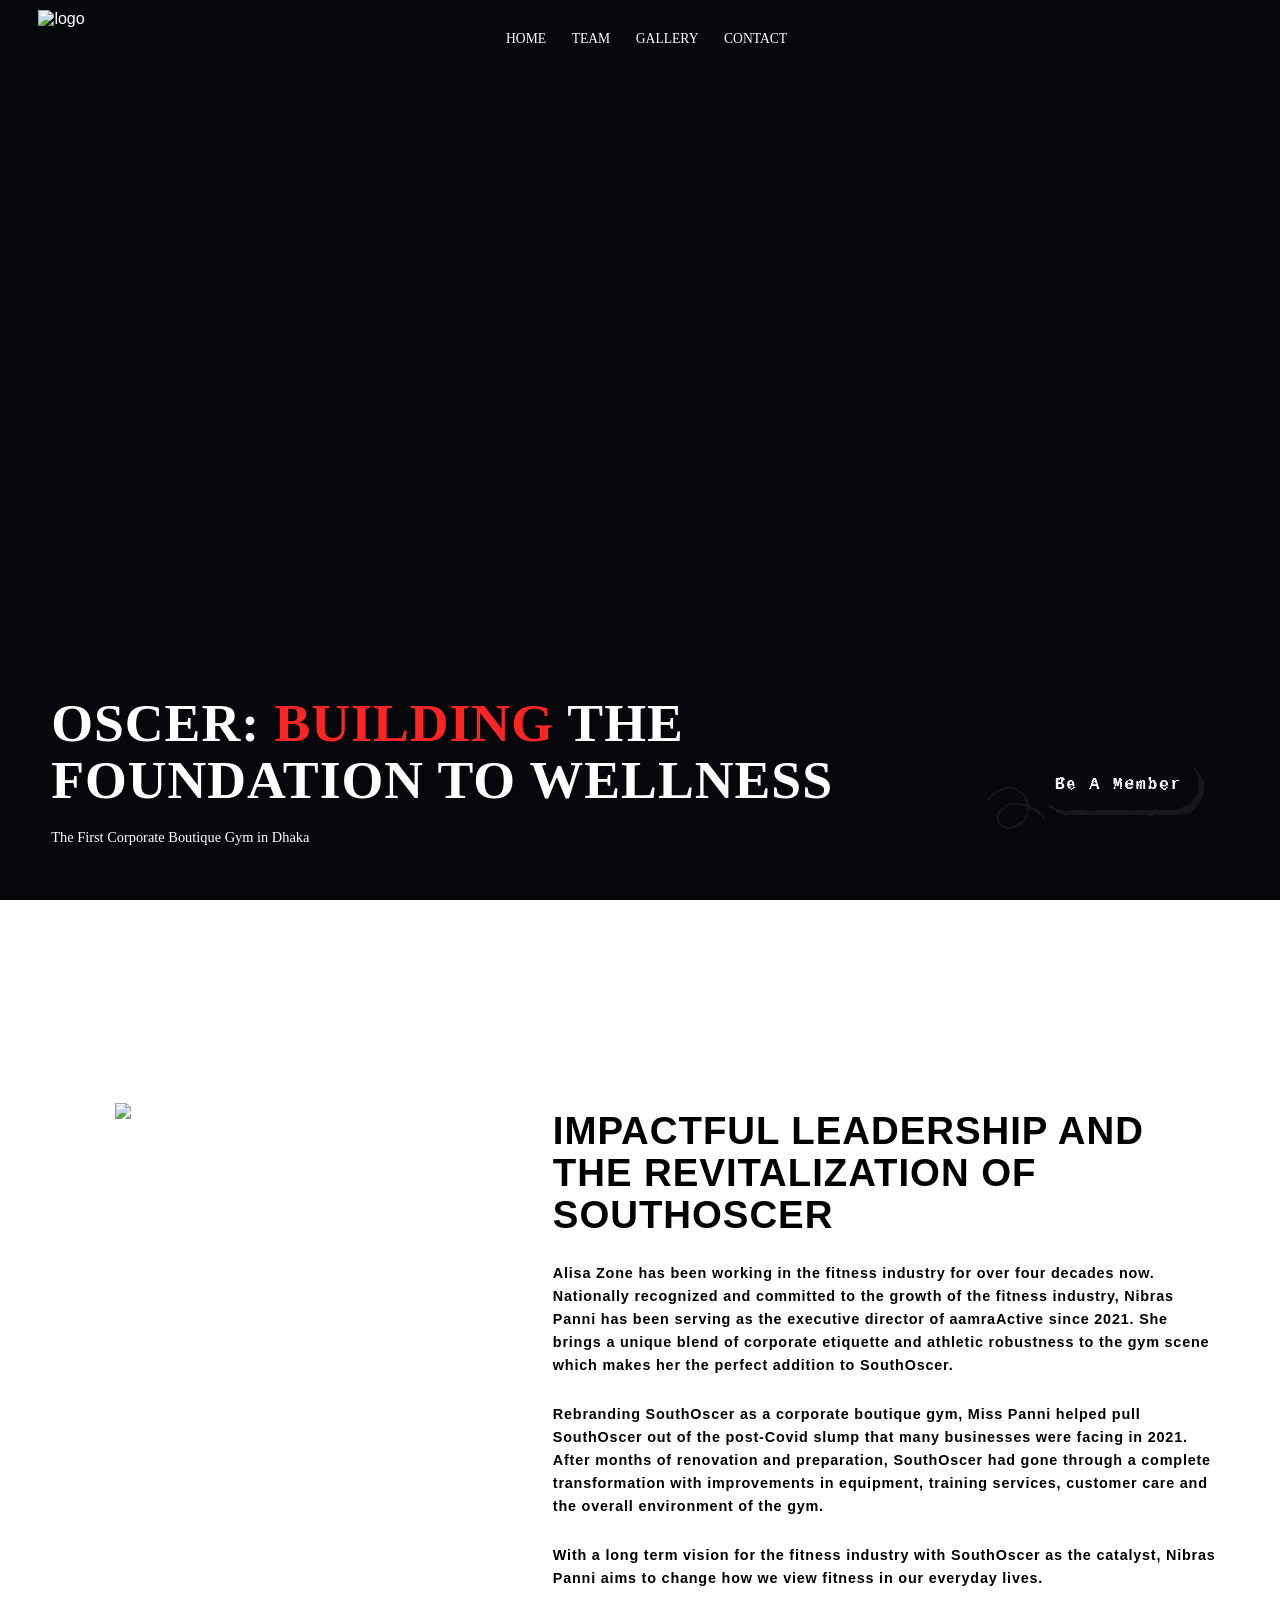
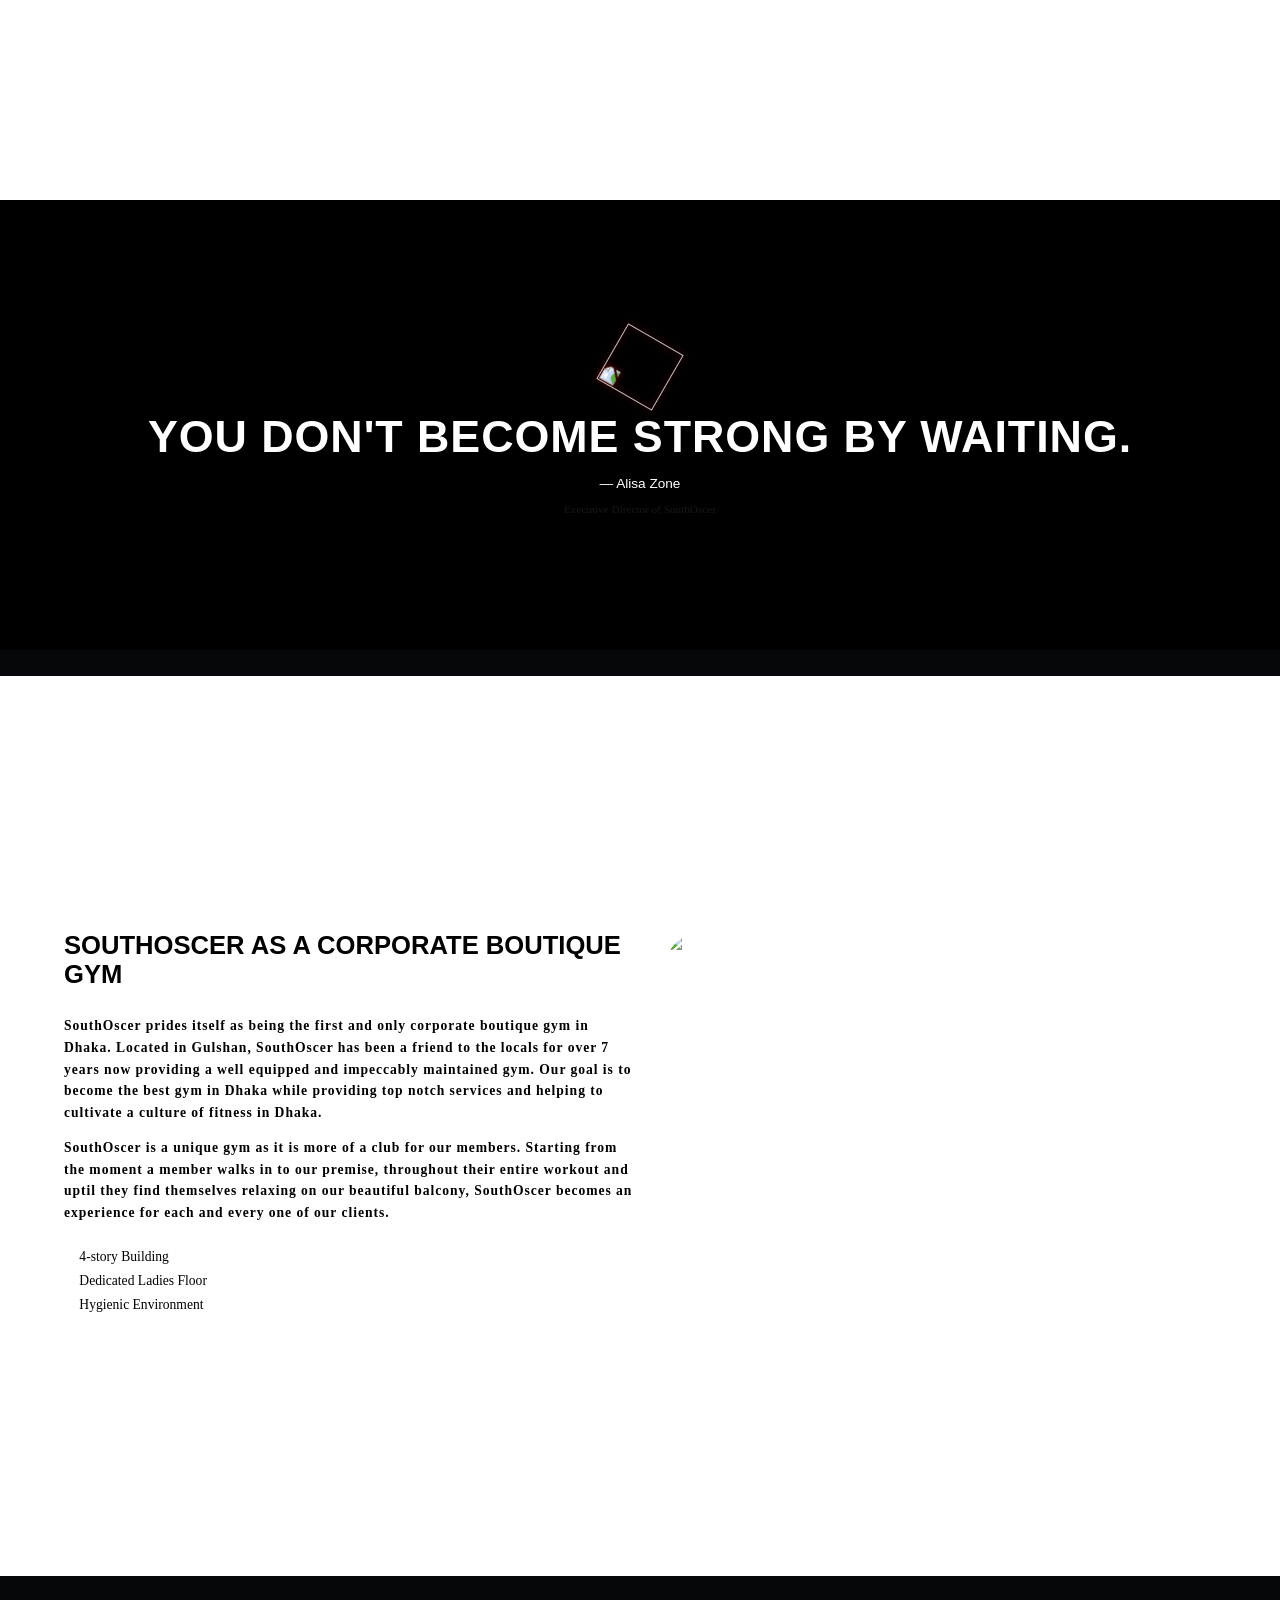
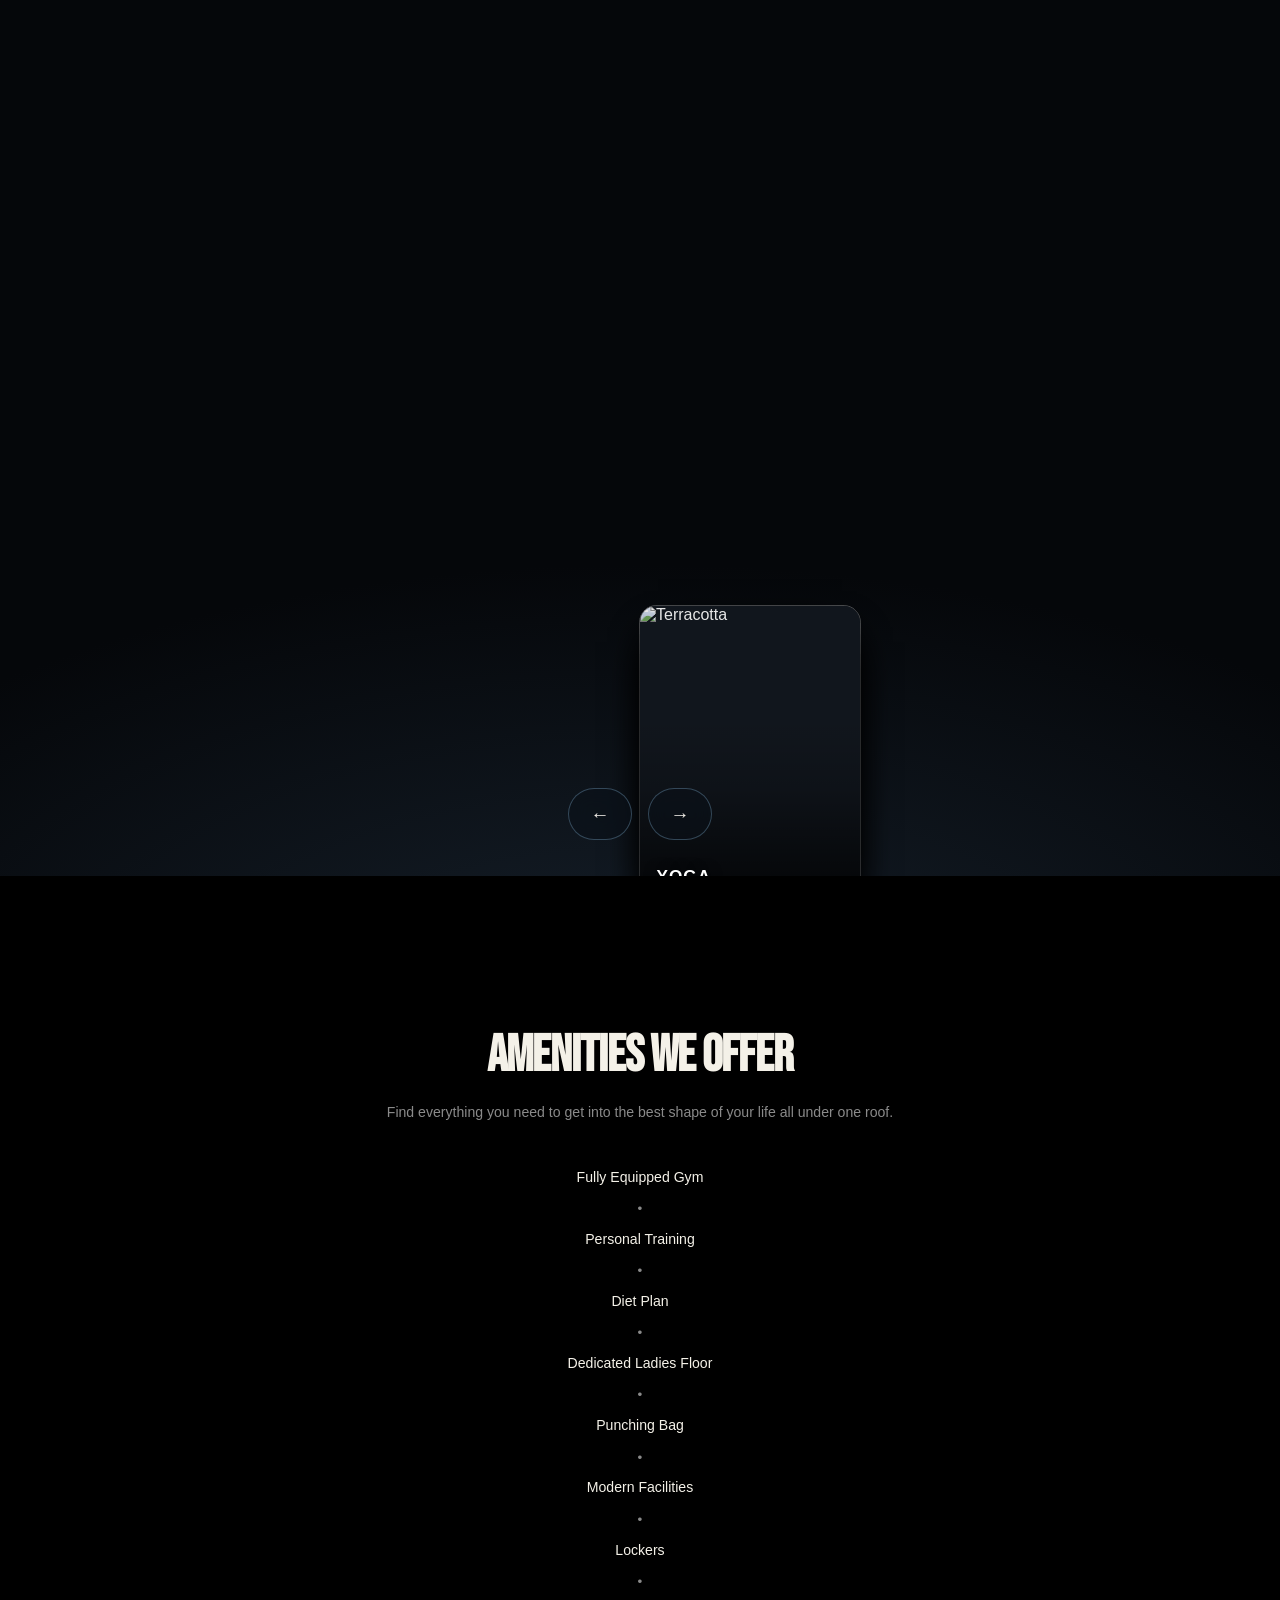
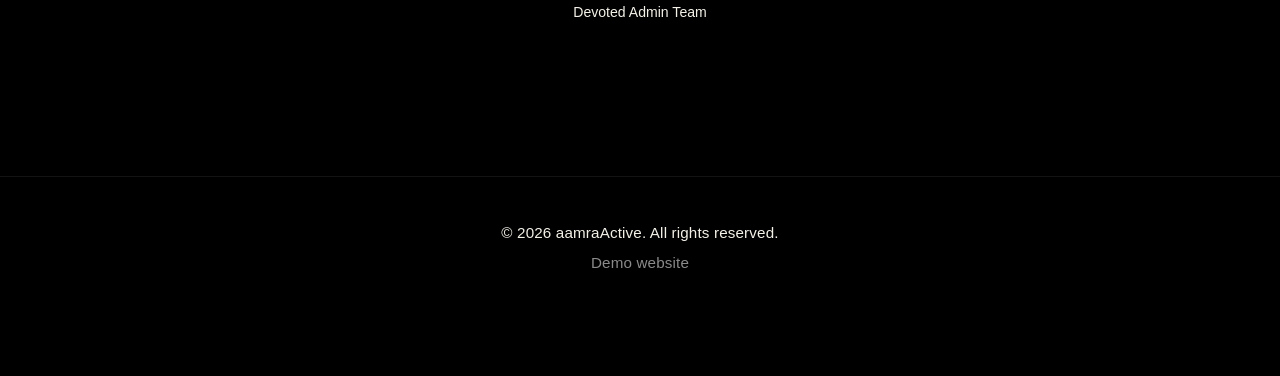
==== index.html @ c2f5c5c9 "hero animation done" ====
<!DOCTYPE html>
<html lang="en">
<head>
    <meta charset="UTF-8">
    <meta name="viewport" content="width=device-width, initial-scale=1.0">
    <title>PEAKEAS | Premium Fitness Club</title>
    <link rel="stylesheet" href="style.css">
    <link rel="stylesheet" href="https://unpkg.com/lenis@1.1.14/dist/lenis.css">
    <link rel="preconnect" href="https://fonts.googleapis.com">
    <link rel="preconnect" href="https://fonts.gstatic.com" crossorigin>
    <link href="https://fonts.googleapis.com/css2?family=Bebas+Neue&family=Inter:wght@300;400;500;600;700&display=swap" rel="stylesheet">
    <link href="https://cdn.jsdelivr.net/npm/remixicon@4.9.0/fonts/remixicon.css" rel="stylesheet"/>
    <link rel="stylesheet" href="https://cdn.jsdelivr.net/npm/swiper@11/swiper-bundle.min.css">
</head>
<body>

    <main>
        <!-- ------------------------------------------mobile nav---------------------------------------- -->

        <div class="mobile-nav">
            <div class="ms-logo">
                <img src="Components/home-image/gym-logo.png" alt="">
            </div>
            <div class="ms-menu">
                <div class="line1"></div>
                <div class="line2"></div>
            </div>
        </div>

        <nav class="navigation-bar">
            <div class="logo">
                <img src="Components/home-image/gym-logo.png" alt="logo">
            </div>
            <div class="section">
                <a href="#" class="nav-link">Home</a>
                <a href="#" class="nav-link">Team</a>
                <a href="#" class="nav-link">Gallery</a>
                <a href="#" class="nav-link">Contact</a>
            </div>
            <div class="social">
                <div class="fb"><i class="ri-facebook-fill"></i></div>
                <div class="insta"><i class="ri-instagram-line"></i></div>
                <div class="wa"><i class="ri-whatsapp-line"></i></div>
            </div>
        </nav>

        <div class="home">
            <video src="Components/all-videos/gym-bg-video.mp4" loop autoplay muted playsinline class="hero-video"></video>

            <div class="hero-content">
                <div class="hero-left">
                    <h1 id="hero-text">Oscer: <span class="h-hl">Building</span> the <br> Foundation to Wellness</h1>
                    <p>The First Corporate Boutique Gym in Dhaka</p>
                </div>
                <div class="hero-right">
                    <div class="hero-btn">
                        <button class="hero-content-btn">
                        <svg
                            class="hero-content-btn-cosm"
                            xmlns:xlink="http://www.w3.org/1999/xlink"
                            fill="#000000"
                            width="128"
                            height="128"
                            viewBox="0 0 256 256"
                            id="Flat"
                            xmlns="http://www.w3.org/2000/svg"
                        >
                            <path
                            d="M243.07324,157.43945c-1.2334-1.47949-23.18847-27.34619-60.46972-41.05859-1.67579-17.97412-8.25293-34.36328-18.93653-46.87158C149.41309,52.8208,128.78027,44,104,44,54.51074,44,22.10059,88.57715,20.74512,90.4751a3.99987,3.99987,0,0,0,6.50781,4.65234C27.5625,94.6958,58.68359,52,104,52c22.36816,0,40.89648,7.85107,53.584,22.70508,8.915,10.437,14.65625,23.9541,16.65528,38.894A133.54185,133.54185,0,0,0,136,108c-25.10742,0-46.09473,6.48486-60.69434,18.75391-12.65234,10.63379-19.91015,25.39355-19.91015,40.49463a43.61545,43.61545,0,0,0,12.69336,31.21923C76.98438,207.3208,89.40234,212,104,212c23.98047,0,44.37305-9.4668,58.97461-27.37744,12.74512-15.6333,20.05566-37.145,20.05566-59.01953,0-.1128-.001-.22559-.001-.33838,33.62988,13.48486,53.62207,36.96631,53.89746,37.2959a4.00015,4.00015,0,0,0,6.14648-5.1211ZM104,204c-27.89746,0-40.60449-19.05078-40.60449-36.75146C63.39551,142.56592,86.11621,116,136,116a124.37834,124.37834,0,0,1,38.97266,6.32617q.05712,1.63038.05761,3.27686C175.03027,177.07129,139.29785,204,104,204Z"
                            ></path>
                        </svg>
                        <svg
                            class="hero-content-btn-highlight"
                            viewBox="0 0 144.75738 77.18431"
                            preserveAspectRatio="none"
                        >
                            <g transform="translate(-171.52826,-126.11624)">
                            <g
                                fill="none"
                                stroke-width="17"
                                stroke-linecap="round"
                                stroke-miterlimit="10"
                            >
                                <path
                                d="M180.02826,169.45123c0,0 12.65228,-25.55115 24.2441,-25.66863c6.39271,-0.06479 -5.89143,46.12943 4.90937,50.63857c10.22345,4.2681 24.14292,-52.38336 37.86455,-59.80493c3.31715,-1.79413 -5.35094,45.88889 -0.78872,58.34589c5.19371,14.18125 33.36934,-58.38221 36.43049,-56.91633c4.67078,2.23667 -0.06338,44.42744 5.22574,47.53647c6.04041,3.55065 19.87185,-20.77286 19.87185,-20.77286"
                                ></path>
                            </g>
                            </g>
                        </svg>
                        Be A Member
                        </button>

                        <svg height="0" width="0">
                        <filter id="handDrawnNoise">
                            <feTurbulence
                            result="noise"
                            numOctaves="8"
                            baseFrequency="0.1"
                            type="fractalNoise"
                            ></feTurbulence>
                            <feDisplacementMap
                            yChannelSelector="G"
                            xChannelSelector="R"
                            scale="3"
                            in2="noise"
                            in="SourceGraphic"
                            ></feDisplacementMap>
                        </filter>
                        <filter id="handDrawnNoise2">
                            <feTurbulence
                            result="noise"
                            numOctaves="8"
                            baseFrequency="0.1"
                            seed="1010"
                            type="fractalNoise"
                            ></feTurbulence>
                            <feDisplacementMap
                            yChannelSelector="G"
                            xChannelSelector="R"
                            scale="3"
                            in2="noise"
                            in="SourceGraphic"
                            ></feDisplacementMap>
                        </filter>

                        <filter id="handDrawnNoiset">
                            <feTurbulence
                            result="noise"
                            numOctaves="8"
                            baseFrequency="0.1"
                            type="fractalNoise"
                            ></feTurbulence>
                            <feDisplacementMap
                            yChannelSelector="G"
                            xChannelSelector="R"
                            scale="6"
                            in2="noise"
                            in="SourceGraphic"
                            ></feDisplacementMap>
                        </filter>
                        <filter id="handDrawnNoiset2">
                            <feTurbulence
                            result="noise"
                            numOctaves="8"
                            baseFrequency="0.1"
                            seed="1010"
                            type="fractalNoise"
                            ></feTurbulence>
                            <feDisplacementMap
                            yChannelSelector="G"
                            xChannelSelector="R"
                            scale="6"
                            in2="noise"
                            in="SourceGraphic"
                            ></feDisplacementMap>
                        </filter>
                        </svg>
                    </div>
                </div>
            </div>
        </div>

        <div class="about">
            <div class="about-left">
                <div class="manager-image">
                    <img class="manager" src="Components/gym-img/manager.jpg" alt="Manager">
                </div>
            </div>
            <div class="about-right">
                <h1>Impactful Leadership and the  Revitalization of SouthOscer</h1>
                <p>Alisa Zone has been working in the fitness industry for over four decades now. Nationally recognized and committed 
                   to the growth of the fitness industry, Nibras Panni has been serving as the executive director of aamraActive since 
                   2021. She brings a unique blend of corporate etiquette and athletic robustness to the gym scene which makes her the 
                    perfect addition to SouthOscer.</p>
                <p>Rebranding SouthOscer as a corporate boutique gym, Miss Panni helped pull SouthOscer out of the post-Covid 
                     slump that many businesses were facing in 2021. After months of renovation and preparation, SouthOscer had gone 
                      through a complete transformation with improvements in equipment, training services, customer care and the overall 
                       environment of the gym.</p>
                <p>With a long term vision for the fitness industry with SouthOscer as the catalyst, Nibras Panni aims to change how we 
                     view fitness in our everyday lives.</p>
            </div>
        </div>
        <div class="dialoge">
            <div class="dl-simbol">
                <img src="Components/home-image/dl.png" alt="">
            </div>
            <h1>YOU DON'T BECOME STRONG BY WAITING.</h1>
            <p> — Alisa Zone</p>
            <span class="mn">Executive Director of SouthOscer</span>
        </div>
        <div class="story">
            <div class="story-left">
                <h1>SouthOscer as a Corporate Boutique Gym</h1>
                <div class="sl-para">
                    <p>SouthOscer prides itself as being the first and only corporate boutique gym in Dhaka.
                         Located in Gulshan, SouthOscer has been a friend to the locals for over 7 years now
                          providing a well equipped and impeccably maintained gym. Our goal is to become the 
                          best gym in Dhaka while providing top notch services and helping to cultivate a culture
                           of fitness in Dhaka.</p>
                    <p>SouthOscer is a unique gym as it is more of a club for our members. Starting from the
                         moment a member walks in to our premise, throughout their entire workout and uptil they
                          find themselves relaxing on our beautiful balcony, SouthOscer becomes an experience
                           for each and every one of our clients.</p>
                </div>
                <div class="facility">
                    <p><span><i class="ri-check-line"></i></span>4-story Building</p>
                    <p><span><i class="ri-check-line"></i></span>Dedicated Ladies Floor</p>
                    <p><span><i class="ri-check-line"></i></span>Hygienic Environment</p>
                </div>
            </div>
            <div class="story-right">
                <div class="lobby-image">
                    <img class="gym-li" src="Components/Gym-Album/lobby.png" alt="Lobby">
                </div>
            </div>
        </div>

        <section class="gym-room" aria-label="Gym room gallery">

            <div class="gym-room__stage">
                <div class="gym-room__wheel">

                <article class="gym-room__card">
                    <div class="gym-room__card-inner">
                    <img class="gym-room__img" alt="Reception" draggable="false"
                        src="Components/Gym-Album/lobby.png" loading="lazy"
  decoding="async" />
                    <span class="gym-room__label">Reception</span>
                    </div>
                </article>

                <article class="gym-room__card">
                    <div class="gym-room__card-inner">
                    <img class="gym-room__img" alt="Gym floor" draggable="false"
                        src="https://images.unsplash.com/photo-1778828450059-f39d5bbb01af?w=500&auto=format&fit=crop&q=60&ixlib=rb-4.1.0&ixid=M3wxMjA3fDB8MHxzZWFyY2h8Nnx8Z3ltJTIwZmxvb3J8ZW58MHx8MHx8fDA%3D" loading="lazy"
  decoding="async" />
                    <span class="gym-room__label">Gym Floor</span>
                    </div>
                </article>

                <article class="gym-room__card">
                    <div class="gym-room__card-inner">
                    <img class="gym-room__img" alt="Cardio Floor" draggable="false"
                        src="https://images.unsplash.com/photo-1765728617805-b9f22d64e5b3?w=500&auto=format&fit=crop&q=60&ixlib=rb-4.1.0&ixid=M3wxMjA3fDB8MHxzZWFyY2h8NXx8Z3ltJTIwZmxvb3J8ZW58MHx8MHx8fDA%3D" loading="lazy"
  decoding="async" />
                    <span class="gym-room__label">Cardio Floor</span>
                    </div>
                </article>

                <article class="gym-room__card">
                    <div class="gym-room__card-inner">
                    <img class="gym-room__img" alt="weights" draggable="false"
                        src="https://plus.unsplash.com/premium_photo-1672280783618-4f1b70d125f5?w=500&auto=format&fit=crop&q=60&ixlib=rb-4.1.0&ixid=M3wxMjA3fDB8MHxzZWFyY2h8MTF8fGd5bSUyMGZsb29yfGVufDB8fDB8fHww" loading="lazy"
  decoding="async" />
                    <span class="gym-room__label">Weights</span>
                    </div>
                </article>

                <article class="gym-room__card">
                    <div class="gym-room__card-inner">
                    <img class="gym-room__img" alt="Trainer" draggable="false"
                        src="https://images.unsplash.com/photo-1696564006617-1a85ba3a8f3e?w=500&auto=format&fit=crop&q=60&ixlib=rb-4.1.0&ixid=M3wxMjA3fDB8MHxzZWFyY2h8NHx8Z3ltJTIwdHJhaW5lcnxlbnwwfHwwfHx8MA%3D%3D" loading="lazy"
  decoding="async" />
                    <span class="gym-room__label">Trainer</span>
                    </div>
                </article>

                <article class="gym-room__card">
                    <div class="gym-room__card-inner">
                    <img class="gym-room__img" alt="Terracotta" draggable="false"
                        src="https://images.unsplash.com/photo-1599901860904-17e6ed7083a0?w=500&auto=format&fit=crop&q=60&ixlib=rb-4.1.0&ixid=M3wxMjA3fDB8MHxzZWFyY2h8M3x8eW9nYXxlbnwwfHwwfHx8MA%3D%3D" loading="lazy"
  decoding="async" />
                    <span class="gym-room__label">Yoga</span>
                    </div>
                </article>

                </div>
            </div>

            <div class="gym-room__controls">
                <button class="gym-room__btn gym-room__btn--prev" type="button" aria-label="Previous slide">←</button>
                <button class="gym-room__btn gym-room__btn--next" type="button" aria-label="Next slide">→</button>
            </div>

            </section>
        
         <section class="amenities-section" aria-label="Amenities We Offer">
            <div class="amenities-container">

            <!-- Header -->
            <header class="amenities-header">
                <h2 class="amenities-title">Amenities We Offer</h2>
                <p class="amenities-description">
                Find everything you need to get into the best shape of your life
                all under one roof.
                </p>
            </header>

            <!-- Amenity List -->
            <ul class="amenities-list">
                <li class="amenity-item">Fully Equipped Gym</li>
                <li class="amenity-separator" aria-hidden="true">•</li>

                <li class="amenity-item">Personal Training</li>
                <li class="amenity-separator" aria-hidden="true">•</li>

                <li class="amenity-item">Diet Plan</li>
                <li class="amenity-separator" aria-hidden="true">•</li>

                <li class="amenity-item">Dedicated Ladies Floor</li>
                <li class="amenity-separator" aria-hidden="true">•</li>

                <li class="amenity-item">Punching Bag</li>
                <li class="amenity-separator" aria-hidden="true">•</li>

                <li class="amenity-item">Modern Facilities</li>
                <li class="amenity-separator" aria-hidden="true">•</li>

                <li class="amenity-item">Lockers</li>
                <li class="amenity-separator" aria-hidden="true">•</li>

                <li class="amenity-item">Devoted Admin Team</li>
            </ul>

            </div>
        </section>

        <footer class="site-footer">
            <div class="footer-container">

            <!-- Text Block -->
            <div class="footer-text">
                <p>© 2026 aamraActive. All rights reserved.</p>
                <p>Demo website</p>
            </div>

            <!-- Social Icons (Remix Icon) -->
            <div class="footer-socials" aria-label="Social media links">

                <a href="#" class="social-link" aria-label="Facebook" target="_blank" rel="noopener noreferrer">
                    <i class="ri-facebook-circle-fill" aria-hidden="true"></i>
                </a>

                <a href="#" class="social-link" aria-label="Instagram" target="_blank" rel="noopener noreferrer">
                    <i class="ri-instagram-line" aria-hidden="true"></i>
                </a>

                <a href="#" class="social-link" aria-label="WhatsApp" target="_blank" rel="noopener noreferrer">
                    <i class="ri-whatsapp-line" aria-hidden="true"></i>
                </a>

            </div>
            </div>
        </footer>
    </main> 
    

    <script src="https://unpkg.com/lenis@1.1.14/dist/lenis.min.js"></script>
    <script src="https://cdnjs.cloudflare.com/ajax/libs/gsap/3.12.5/gsap.min.js"></script>
    <script src="https://cdn.jsdelivr.net/npm/gsap@3.13.0/dist/SplitText.min.js"></script>
    <script src="https://cdnjs.cloudflare.com/ajax/libs/gsap/3.12.5/ScrollTrigger.min.js"></script>
    <script src="https://cdn.jsdelivr.net/npm/swiper@11/swiper-bundle.min.js"></script>
    <script src="script.js"></script>

    
</body>
</html>
---- style.css ----
/* ============================================================
       ROOT TOKENS
       ============================================================ */
    :root{
      --red-color: rgb(255, 37, 37);

      --gym-bg:     #05070a;
      --gym-fg:     #f4f1ea;
      --gym-accent: #9fd8ff;

      --gym-card-w: 220px;
      --gym-card-h: 295px;

      --sp-xs: clamp(0.5rem, 0.4vw + 0.4rem, 0.75rem);
      --sp-sm: clamp(0.75rem, 0.8vw + 0.5rem, 1.25rem);
      --sp-md: clamp(1rem, 1.5vw + 0.5rem, 2rem);
      --sp-lg: clamp(1.5rem, 2.4vw + 0.6rem, 3rem);
      --sp-xl: clamp(2rem, 4vw, 5rem);
      --pad-x: clamp(1rem, 4vw, 6rem);
    }

    /* ============================================================
       RESET
       ============================================================ */
    *{
      margin: 0;
      padding: 0;
      box-sizing: border-box;
      text-decoration: none;
      color: #fff;
      font-family: 'par', sans-serif;
    }
    *, *::before, *::after { box-sizing: border-box; }

    html, body {
      margin: 0;
      padding: 0;
      width: 100%;
      overflow-x: hidden;
      background: var(--gym-bg);
      color: var(--gym-fg);
      font-family: "Inter", system-ui, -apple-system, "Segoe UI", Roboto, sans-serif;
      -webkit-font-smoothing: antialiased;
      overscroll-behavior: none;
    }

    @font-face {
      font-family: 'main';
      src: url('Components/fonts/august.ttf') format('truetype');
      font-style: normal;
      font-display: swap;
    }
    @font-face {
      font-family: 'para';
      src: url('Components/fonts/csbarega-regular.ttf') format('truetype');
      font-weight: normal;
      font-style: normal;
      font-display: swap;
    }

    h1{ font-family: 'main', sans-serif; }
    main{ position: relative; width: 100%; }

    /* ============================================================
       MOBILE NAV
       ============================================================ */
    .mobile-nav{
      width: 100%;
      display: flex;
      justify-content: space-between;
      /* align-items: center; */

      position: fixed;
      top: -0.6vw; left: 0;
      z-index: 9999;

      padding: clamp(8px, 1.2vw, 16px) clamp(12px, 2vw, 24px);
      padding: 0;
      background-color: transparent;
      backdrop-filter: none;
      border-bottom: 1px solid transparent;
      transition: background-color 0.3s ease,
                  backdrop-filter 0.3s ease,
                  border-color 0.3s ease;
    }

    /* .mobile-nav.scrolled {
      background-color: rgba(0, 0, 0, 0.95);
      backdrop-filter: blur(8px);
      border-bottom: 1px solid rgba(255, 255, 255, 0.1);
    } */

    .mobile-nav .ms-logo{
      height: clamp(46px, 10vw, 64px);
      width:  clamp(120px, 30vw, 180px);
    }
    .mobile-nav .ms-logo img{
      height: 100%;
      width: 100%;
      object-fit: cover;
      object-position: top;
    }

    .mobile-nav .ms-menu{
      height: clamp(30px, 6vw, 42px);
      width:  clamp(90px, 30vw, 130px);

      padding: clamp(6px, 1vw, 10px) clamp(8px, 1.5vw, 14px);
      background-color: #111;
      display: flex;
      flex-direction: column;
      justify-content: center;
      transform: rotate(180deg);
      gap: clamp(3px, 0.4vw, 6px);
      position: relative;
      cursor: pointer;
    }
    .mobile-nav .ms-menu .line1{
      width: 85%;
      height: 2px;
      background: var(--red-color);
      border-radius: 4rem;
      z-index: 2;
    }
    .mobile-nav .ms-menu .line2{
      width: 50%;
      height: 2px;
      background: var(--red-color);
      border-radius: 4rem;
      z-index: 2;
    }
    .mobile-nav .ms-menu::before{
      content: '';
      left: 0; top: 0;
      height: 100%; width: 100%;
      background: #222;
      position: absolute;
      transform: scaleY(0);
      transition: 0.3s ease;
      transform-origin: bottom;
    }
    .mobile-nav .ms-menu:hover::before{ transform: scaleY(1); }

    /* ============================================================
       DESKTOP NAV
       ============================================================ */
    nav{
      display: flex;
      justify-content: space-between;
      align-items: center;
      width: 100%;

      padding: clamp(10px, 0.8vw, 18px) clamp(2rem, 4vw, 5rem);
      position: fixed;
      top: 0; left: 0;
      z-index: 9999;

      background-color: transparent;
      backdrop-filter: none;
      border-bottom: 1px solid transparent;
      box-shadow: none;
      transition: 0.5s ease;
    }

    nav.scrolled {
      background-color: rgba(0, 0, 0, 0.9);
      backdrop-filter: blur(8px);
      border-bottom: 1px solid rgba(255, 255, 255, 0.1);
      box-shadow: 0 4px 20px rgba(0, 0, 0, 0.3);
      padding: clamp(6px, 0.5vw, 12px) clamp(2rem, 4vw, 5rem);
    }

    nav .logo{
      height: clamp(44px, 4.5vw, 80px);
      width:  clamp(110px, 11vw, 190px);
      flex-shrink: 0;
    }
    nav .logo img{
      height: 100%;
      width: 100%;
      object-fit: contain;
    }

    nav .section{
      display: flex;
      gap: clamp(1rem, 2vw, 2.5rem);
      text-transform: uppercase;
    }

    nav .section .nav-link{
      display: block;
      color: #fff;
      font-size: clamp(0.85rem, 1vw, 1.1rem);
      font-family: 'main';
      font-weight: 100;
      height: 1.1em;
      line-height: 1.1em;
      overflow: hidden;
      transition: color 0.3s ease;
    }
    nav.scrolled .nav-link { color: #fff; }
    nav .nav-link:hover .letter {
      transform: translateY(-100%);
      font-family: 'main';
    }

    .nav-link .block:last-child{ font-family: 'main'; color: #fff; }
    .nav-link .letter{
      display: inline-block;
      font-family: 'main';
      transition: transform 0.6s ease;
    }
    .letter:nth-child(1){ transition-delay: 0s; }
    .letter:nth-child(2){ transition-delay: 0.03s; }
    .letter:nth-child(3){ transition-delay: 0.06s; }
    .letter:nth-child(4){ transition-delay: 0.09s; }
    .letter:nth-child(5){ transition-delay: 0.12s; }
    .letter:nth-child(6){ transition-delay: 0.15s; }
    .letter:nth-child(7){ transition-delay: 0.18s; }
    .letter:nth-child(8){ transition-delay: 0.21s; }
    .letter:nth-child(9){ transition-delay: 0.24s; }
    .letter:nth-child(10){ transition-delay: 0.27s; }

    .social{
      display: flex;
      gap: clamp(8px, 1vw, 18px);
      align-items: center;
    }
    .social > div{
      position: relative;
      width:  clamp(34px, 2.2vw, 46px);
      height: clamp(34px, 2.2vw, 46px);
      display: flex;
      align-items: center;
      justify-content: center;
      cursor: pointer;
      border-radius: 50%;
      transition: all 0.3s ease;
    }
    .social > div i{
      font-size: clamp(1rem, 1.3vw, 1.4rem);
      color: #fff;
      transition: all 0.3s ease;
      position: relative;
      z-index: 2;
      user-select: none;
    }
    .social .fb:hover{ background-color: #1877F2; transform: scale(1.15) translateY(-3px); box-shadow: 0 8px 20px rgba(24,119,242,0.4); }
    .social .fb:hover i{ transform: rotate(12deg); }
    .social .fb.active{ background-color: #1877F2; box-shadow: 0 0 25px rgba(24,119,242,0.6), inset 0 0 15px rgba(24,119,242,0.3); }
    .social .fb.active i{ animation: pulse 0.6s ease; }

    .social .insta:hover{ background: linear-gradient(135deg, #FF5C5C, #FF2E7E, #9934D0, #5B3FDC); transform: scale(1.15) translateY(-3px); box-shadow: 0 8px 20px rgba(255,62,126,0.4); }
    .social .insta:hover i{ transform: rotate(-12deg); }
    .social .insta.active{ background: linear-gradient(135deg, #FF5C5C, #FF2E7E, #9934D0, #5B3FDC); box-shadow: 0 0 25px rgba(255,62,126,0.6), inset 0 0 15px rgba(255,62,126,0.3); }
    .social .insta.active i{ animation: pulse 0.6s ease; }

    .social .wa:hover{ background-color: #25D366; transform: scale(1.15) translateY(-3px); box-shadow: 0 8px 20px rgba(37,211,102,0.4); }
    .social .wa:hover i{ transform: rotate(12deg); }
    .social .wa.active{ background-color: #25D366; box-shadow: 0 0 25px rgba(37,211,102,0.6), inset 0 0 15px rgba(37,211,102,0.3); }
    .social .wa.active i{ animation: pulse 0.6s ease; }

    @keyframes pulse{
      0%   { transform: scale(1); }
      50%  { transform: scale(1.2); }
      100% { transform: scale(1); }
    }

    

    /* ============================================================
       HOME / HERO
       ============================================================ */
    .home{
      position: relative;
      height: 100svh;
      min-height: 560px;
      width: 100%;
    }
    .home .hero-video{
      position: absolute;
      inset: 0;
      height: 100%;
      width: 100%;
      object-fit: cover;
      filter: brightness(80%);
    }

    .hero-content{
      height: 100%;
      width: 100%;
      position: relative;
      padding: clamp(1rem, 4vw, 4rem) clamp(1.25rem, 6vw, 6rem) clamp(1.5rem, 4vw, 4rem) clamp(1.25rem, 4vw, 4rem);

      display: flex;
      justify-content: space-between;
      align-items: flex-end;
      gap: clamp(1rem, 3vw, 3rem);
    }

    .hero-content .hero-left h1{
      text-transform: uppercase;
      font-family: 'main';
      font-size: clamp(2rem, 4.2vw, 4.5rem);
      line-height: 1.05;
      letter-spacing: 0.06rem;
      margin-bottom: clamp(0.75rem, 1.5vw, 2rem);
      perspective: 800px;
    }
    .hero-content .hero-left h1 .split-word,
    .hero-content .hero-left h1 .word{
      display: inline-block;
      overflow: hidden;
      vertical-align: top;
    }
    .hero-content .hero-left h1 .split-char,
    .hero-content .hero-left h1 .char{
      display: inline-block;
      font-family: 'main';
      transform-origin: 50% 100%;
      will-change: transform, opacity;
    }
    .hero-content .hero-left h1 .h-hl{
      font-family: 'main';
      letter-spacing: 0.06rem;
      color: var(--red-color);
    }
    .hero-content .hero-left p{
      font-family: 'para';
      font-size: clamp(0.9rem, 1.1vw, 1.25rem);
      color: #fff;
      line-height: 1.5;
    }
    .hero-content .hero-left p .split-word,
    .hero-content .hero-left p .word{
      display: inline-block;
      will-change: transform, opacity;
    }

    .hero-content .hero-right .hero-btn{
      margin-bottom: clamp(1rem, 3vw, 3rem);
      flex-shrink: 0;
    }

    .hero-content-btn{
      text-align: center;
      transition: 0.3s ease-in-out;
      cursor: pointer;
      background-color: transparent;
      filter: url(#handDrawnNoise);
      display: inline-flex;
      align-items: center;
      user-select: none;
      font-family: "main", monospace;
      letter-spacing: 0.1rem;
      font-size: clamp(0.9rem, 1.3vw, 1.5rem);
      font-weight: bold;
      padding: 1em;
      border-width: 0;
      border-radius: 2rem;
      box-shadow: #33333366 4px 4px 0 1px;
      animation: idle 1s infinite ease-in-out;
      white-space: nowrap;
      position: relative;
    }

    .hero-content-btn-highlight{
      position: absolute;
      top: 0; left: 0;
      width: 100%; height: 100%;
      fill: rgba(255, 37, 37, 0.5);
      stroke: rgba(255, 37, 37, 0.5);
      stroke-width: 10;
      stroke-linecap: round;
      pointer-events: none;
      stroke-dasharray: 1000;
      stroke-dashoffset: 1000;
      transition: stroke-dashoffset 0.5s ease-in-out;
    }
    @keyframes idle{
      0%   { filter: url(#handDrawnNoise); }
      50%  { rotate: 2.5deg; filter: url(#handDrawnNoise2); }
      100% { filter: url(#handDrawnNoise); }
    }
    .hero-content-btn-cosm{
      fill: #33333366;
      transition: 0.3s ease-out;
      scale: 0.5;
      position: absolute;
      translate: calc(-100% + 24px) 1.5rem;
    }
    .hero-content-btn:hover{
      font-weight: bold;
      border-radius: 2rem;
      rotate: -2.5deg;
      animation: hover 2.5s infinite ease-in-out;
    }
    .hero-content-btn:hover .hero-content-btn-highlight{ stroke-dashoffset: 0; }
    .hero-content-btn:active .hero-content-btn-highlight{
      stroke-dashoffset: 1000;
      animation: highlight 5s infinite, col 0.5s forwards;
      stroke: #bc4e2666;
    }
    @keyframes col{
      0%   { stroke: var(--red-color); }
      100% { stroke: #1c98eb66; }
    }
    @keyframes highlight{
      0%   { stroke-dashoffset: 0; }
      25%  { stroke-dashoffset: 1000; }
      50%  { stroke-dashoffset: 1000; }
      100% { stroke-dashoffset: 0; }
    }
    @keyframes hover{
      0%   { rotate: 0deg;  filter: url(#handDrawnNoise);  translate: 0 0px; }
      25%  { rotate: -1deg; filter: url(#handDrawnNoise2); translate: 0 -2px; }
      50%  { rotate: 0deg;  filter: url(#handDrawnNoise);  translate: 0 2px; }
      75%  { rotate: -1deg; filter: url(#handDrawnNoise2); translate: 0 -2px; }
      100% { rotate: 0deg;  filter: url(#handDrawnNoise);  translate: 0 0px; }
    }
    .hero-content-btn:hover .hero-content-btn-cosm{
      rotate: -15deg;
      translate: calc(-100% + 22px) 1.9rem;
    }
    .hero-content-btn:active .hero-content-btn-cosm{
      fill: #333333f1;
      rotate: -135deg;
      translate: calc(-100% + 55px) 1.6rem;
      animation: none;
    }
    .hero-content-btn:active{
      border-radius: 2rem;
      box-shadow: inset #333333f1 4px 4px 0 1px;
      rotate: -2.5deg;
      animation: active 1s infinite ease-in-out;
    }
    @keyframes active{
      0%   { filter: url(#handDrawnNoiset);  translate: 0 -1px; }
      25%  { rotate: -3deg; }
      50%  { filter: url(#handDrawnNoiset2); translate: 0 1px; }
      66%  { rotate: 1.5deg; }
      100% { filter: url(#handDrawnNoiset);  translate: 0 -1px; }
    }

    /* ============================================================
       ABOUT
       ============================================================ */
    .about{
      min-height: 100vh;
      width: 100%;
      background: #fff;
      position: relative;
      display: flex;
      gap: clamp(1rem, 4vw, 4rem);
      padding: 0 clamp(1rem, 3vw, 3rem);
    }

    .about-left{
      min-height: 100vh;
      width: 40%;
      display: flex;
      align-items: center;
      padding: clamp(2rem, 4vw, 4rem) clamp(1rem, 2vw, 2rem) clamp(2rem, 4vw, 4rem) clamp(2rem, 6vw, 8rem);
    }

    .about .about-left .manager-image{
      height: clamp(320px, 55vh, 43rem);
      width: 100%;
      max-width: 38vw;
      overflow: hidden;
      cursor: grab;
      transition: 0.3s ease;
    }
    .manager-image img{
      height: 100%;
      width: 100%;
      object-fit: cover;
      transition: 0.5s ease;
    }
    .manager-image:hover .manager{ transform: scale(1.15); }
    .manager-image:active .manager{ cursor: grabbing; }

    .about-right{
      min-height: 100vh;
      width: 60%;
      display: flex;
      flex-direction: column;
      justify-content: center;
      align-items: flex-start;
      gap: clamp(1rem, 2vw, 2rem);
      padding: 0 clamp(1rem, 2vw, 2rem) 0 0;
    }
    .about-right h1,
    .about-right p{ color: #000; }
    .about h1{
      font-family: 'main', sans-serif;
      font-size: clamp(1.5rem, 3vw, 3rem);
      letter-spacing: 0.06rem;
      text-transform: uppercase;
      line-height: 1.1;
    }
    .about p{
      font-family: 'para', sans-serif;
      font-size: clamp(0.9rem, 1vw, 1.1rem);
      font-weight: 600;
      letter-spacing: 0.05rem;
      line-height: 1.6;
    }

    /* ============================================================
       DIALOGUE
       ============================================================ */
    .dialoge{
      min-height: 50vh;
      width: 100%;
      background: #000;
      margin-bottom: clamp(1rem, 2vw, 2rem);
      padding: clamp(2rem, 5vw, 5rem) clamp(1rem, 4vw, 4rem);

      display: flex;
      flex-direction: column;
      justify-content: center;
      align-items: center;
      text-align: center;
      gap: clamp(0.5rem, 1vw, 1rem);
    }
    .dialoge .dl-simbol{
      height: clamp(36px, 5vw, 80px);
      width:  clamp(36px, 5vw, 80px);
      transform: rotate(-60deg);
      flex-shrink: 0;
    }
    .dl-simbol img{
      height: 100%;
      width: 100%;
      object-fit: contain;
      filter: drop-shadow(0 0 3px rgba(255, 0, 0, 0.5));
    }
    .dialoge h1{
      font-size: clamp(1.3rem, 3.5vw, 3.5rem);
      letter-spacing: 0.06rem;
      font-family: 'main', sans-serif;
      line-height: 1.15;
    }
    .dialoge p{
      color: #fff;
      font-family: 'para', sans-serif;
      font-size: clamp(0.85rem, 1vw, 1rem);
    }
    .dialoge .mn{
      color: #6969693a;
      font-size: clamp(0.7rem, 0.8vw, 0.8rem);
      font-family: 'para';
    }

    /* ============================================================
       STORY
       ============================================================ */
    .story{
      min-height: 100vh;
      width: 100%;
      background-color: #fff;
      display: flex;
      align-items: center;
      gap: clamp(1rem, 2vw, 2rem);
      padding: clamp(2rem, 3vw, 4rem) clamp(1rem, 3vw, 3rem) clamp(2rem, 3vw, 4rem) clamp(1.25rem, 5vw, 5rem);
    }
    .story-left{
      min-height: 100%;
      width: 50%;
      display: flex;
      flex-direction: column;
      justify-content: center;
      align-items: flex-start;
      gap: clamp(1rem, 2vw, 2rem);
    }
    .story-left h1{
      color: #000;
      text-transform: uppercase;
      font-size: clamp(1.2rem, 2vw, 2rem);
      line-height: 1.15;
    }
    .story-left .sl-para{
      display: flex;
      flex-direction: column;
      gap: clamp(0.75rem, 1vw, 1rem);
      font-family: 'para';
    }
    .sl-para p{
      font-size: clamp(0.85rem, 0.9vw, 1rem);
      font-family: 'para';
      letter-spacing: 0.06rem;
      font-weight: 600;
      line-height: 1.6;
      color: #000;
    }
    .story-left .facility p{
      color: #000;
      font-family: 'para';
      font-size: clamp(0.85rem, 0.95vw, 1rem);
      margin-bottom: clamp(0.4rem, 0.6vw, 0.6rem);
    }
    .story-left .facility i{
      color: red;
      padding: clamp(4px, 0.6vw, 10px);
    }

    .story-right{
      min-height: 100%;
      width: 50%;
      display: flex;
      justify-content: center;
      align-items: center;
    }
    .story-right .lobby-image{
      height: clamp(280px, 30vw, 30vw);
      width: 100%;
      max-width: 100%;
      overflow: hidden;
      border-radius: 2rem;
    }
    .lobby-image .gym-li{
      height: 100%;
      width: 100%;
      object-fit: cover;
    }

    /* ============================================================
       GYM ROOM SLIDER
       ============================================================ */
    .gym-room{
      position: relative;
      width: 100%;
      height: 100svh;
      min-height: 560px;
      overflow: hidden;
      isolation: isolate;
      background:
        radial-gradient(120% 80% at 50% 115%, #16202b 0%, #05070a 62%),
        var(--gym-bg);
    }
    .gym-room__stage{
      position: absolute;
      inset: 0;
      overflow: hidden;
      touch-action: pan-y;
      user-select: none;
      -webkit-user-select: none;
      -webkit-tap-highlight-color: transparent;
      cursor: grab;
      animation: gym-fade 0.9s ease both;
    }
    .gym-room__stage.is-dragging{ cursor: grabbing; }
    @keyframes gym-fade{ from { opacity: 0; } to { opacity: 1; } }

    .gym-room__wheel{
      position: absolute;
      left: 50%;
      top: 70%;
      width: 0; height: 0;
      transform-origin: 0 0;
      will-change: transform;
    }
    .gym-room__card{
      position: absolute;
      left: 0; top: 0;
      width: var(--gym-card-w);
      height: var(--gym-card-h);
      will-change: transform;
    }
    .gym-room__card-inner{
      position: relative;
      width: 100%; height: 100%;
      border-radius: clamp(12px, calc(var(--gym-card-w) * 0.075), 22px);
      overflow: hidden;
      background: #11161d;
      transform-origin: center center;
      will-change: transform, opacity;
      box-shadow:
        0 18px 42px -18px rgba(0, 0, 0, 0.95),
        0 0 0 1px rgba(255, 255, 255, 0.06);
      transition: box-shadow 0.45s ease;
    }
    .gym-room__card.is-active .gym-room__card-inner{
      box-shadow:
        0 28px 64px -22px rgba(0, 0, 0, 1),
        0 0 0 1px rgba(159, 216, 255, 0.45);
    }
    .gym-room__img{
      width: 100%; height: 100%;
      display: block;
      object-fit: cover;
      filter: grayscale(0.4) contrast(1.05) brightness(0.9);
      transition: filter 0.5s ease;
      -webkit-user-drag: none;
      user-select: none;
      pointer-events: none;
    }
    .gym-room__card.is-active .gym-room__img{
      filter: grayscale(0) contrast(1.05) brightness(1);
    }
    .gym-room__card-inner::after{
      content: "";
      position: absolute;
      inset: 0;
      pointer-events: none;
      background: linear-gradient(
        to top,
        rgba(0, 0, 0, 0.78) 0%,
        rgba(0, 0, 0, 0.18) 38%,
        rgba(0, 0, 0, 0) 62%
      );
    }
    .gym-room__label{
      position: absolute;
      z-index: 2;
      left:  calc(var(--gym-card-w) * 0.075);
      right: calc(var(--gym-card-w) * 0.075);
      bottom: calc(var(--gym-card-w) * 0.065);
      font-size: clamp(0.72rem, calc(var(--gym-card-w) * 0.078), 1.3rem);
      font-weight: 600;
      line-height: 1.15;
      letter-spacing: 0.06em;
      text-transform: uppercase;
      font-family: 'main', sans-serif;
      color: #fff;
      text-shadow: 0 2px 14px rgba(0, 0, 0, 0.75);
    }
    .gym-room__controls{
      position: absolute;
      z-index: 20;
      left: 50%;
      bottom: calc(clamp(1rem, 4vh, 3rem) + env(safe-area-inset-bottom, 0px));
      transform: translateX(-50%);
      display: flex;
      gap: clamp(10px, 2vw, 16px);
    }
    .gym-room__btn{
      width:  clamp(48px, 5vw, 72px);
      height: clamp(40px, 4vw, 56px);
      border-radius: 999px;
      border: 1px solid rgba(159, 216, 255, 0.28);
      background: rgba(10, 18, 26, 0.6);
      backdrop-filter: blur(10px);
      -webkit-backdrop-filter: blur(10px);
      color: var(--gym-fg);
      font-size: clamp(14px, 1.5vw, 19px);
      line-height: 1;
      cursor: pointer;
      transition: background 0.25s ease, color 0.25s ease,
                  border-color 0.25s ease, transform 0.2s ease;
    }
    .gym-room__btn:hover{ background: #fff; border-color: #fff; color: #0a0f14; }
    .gym-room__btn:active{ transform: scale(0.94); }
    .gym-room__btn:focus-visible{ outline: 2px solid var(--gym-accent); outline-offset: 3px; }

    @media (prefers-reduced-motion: reduce) {
      .gym-room__stage{ animation: none; }
      .gym-room__card-inner,
      .gym-room__img,
      .gym-room__btn{ transition: none; }
    }

    /* ============================================================
       AMENITIES
       ============================================================ */
    .amenities-section{
      position: relative;
      width: 100%;
      min-height: 100svh;
      background-color: #000;
      display: flex;
      align-items: center;
      justify-content: center;
      overflow: hidden;
      padding: clamp(3rem, 8vh, 6rem) clamp(1rem, 3vw, 2rem);
    }
    .amenities-container{
      width: 100%;
      max-width: 1200px;
      display: flex;
      flex-direction: column;
      justify-content: center;
      align-items: center;
    }
    .amenities-header{
      display: flex;
      flex-direction: column;
      align-items: center;
      text-align: center;
      margin-bottom: clamp(1.5rem, 5vh, 4.5rem);
    }
    .amenities-title{
      font-family: "Syne", "Bebas Neue", "Impact", sans-serif;
      font-weight: 800;
      font-size: clamp(1.75rem, 4vw, 4.5rem);
      line-height: 1.05;
      letter-spacing: -0.02em;
      color: #F4F1E8;
      text-transform: uppercase;
      margin-bottom: clamp(0.75rem, 2vh, 1.5rem);
    }
    .amenities-description{
      font-size: clamp(0.85rem, 1.1vw, 1.2rem);
      line-height: 1.6;
      color: #8A8A8A;
      max-width: 520px;
      width: 100%;
    }
    .amenities-list{
      list-style: none;
      display: flex;
      flex-direction: column;
      align-items: center;
      gap: clamp(0.5rem, 1.6vh, 1.4rem);
      width: 100%;
    }
    .amenity-item{
      font-size: clamp(0.85rem, 1.1vw, 1.15rem);
      font-weight: 500;
      color: #F4F1E8;
      text-align: center;
      line-height: 1.4;
    }
    .amenity-separator{
      color: #8A8A8A;
      font-size: 0.85rem;
      line-height: 1;
      user-select: none;
      pointer-events: none;
    }

    @media (prefers-reduced-motion: reduce){
      .amenities-title,
      .amenities-description,
      .amenity-item,
      .amenity-separator{
        opacity: 1 !important;
        transform: none !important;
        transition: none !important;
      }
    }

    /* ============================================================
       FOOTER
       ============================================================ */
    .site-footer{
      position: relative;
      width: 100%;
      min-height: 200px;
      background-color: #000;
      color: #F4F1E8;
      padding: clamp(1.5rem, 3vw, 2.5rem) clamp(1rem, 2vw, 1.5rem);
      border-top: 1px solid rgba(244, 241, 232, 0.08);
      display: flex;
      align-items: center;
      justify-content: center;
    }
    .footer-container{
      width: 100%;
      max-width: 720px;
      display: flex;
      flex-direction: column;
      align-items: center;
      justify-content: center;
      text-align: center;
      gap: clamp(0.9rem, 2.5vh, 1.75rem);
    }
    .footer-text{
      display: flex;
      flex-direction: column;
      gap: 0.35rem;
    }
    .footer-text p{
      font-size: clamp(0.8rem, 1.4vw, 0.95rem);
      line-height: 1.6;
      color: #F4F1E8;
      letter-spacing: 0.01em;
    }
    .footer-text p:last-child{ color: #8A8A8A; }

    .footer-socials{
      display: flex;
      align-items: center;
      justify-content: center;
      gap: clamp(0.75rem, 2.5vw, 1.75rem);
    }
    .social-link{
      display: inline-flex;
      align-items: center;
      justify-content: center;
      width:  clamp(34px, 2.5vw, 40px);
      height: clamp(34px, 2.5vw, 40px);
      color: #F4F1E8;
      font-size: clamp(18px, 1.5vw, 22px);
      line-height: 1;
      border-radius: 50%;
      text-decoration: none;
      transition: color 0.3s ease, transform 0.3s ease;
    }
    .social-link i{ transition: 0.3s ease; }
    .social-link i:hover{ color: red; }
    .social-link:hover,
    .social-link:focus-visible{
      color: #e20000;
      transform: translateY(-2px);
      outline: none;
    }
    .social-link:focus-visible{
      outline: 2px solid #C9A24D;
      outline-offset: 3px;
    }

    /* ============================================================
       RESPONSIVE
       ============================================================ */

       @media (min-width: 1024px){
        .mobile-nav{
          display: none;
        }
       }





    @media (max-width: 1280px){
      nav{ padding: clamp(8px, 0.8vw, 14px) clamp(1.5rem, 3vw, 3rem); }
    }

    @media (max-width: 1024px){
      nav{ display: none; }
      .mobile-nav{ 
        display: flex;
       }
      .mobile-nav .ms-menu{
        margin: 0;
      }

      .hero-content{
        flex-direction: column;
        justify-content: flex-end;
        align-items: flex-start;
        gap: clamp(1.25rem, 3vw, 2rem);
        padding: clamp(6rem, 14vw, 9rem) clamp(1.5rem, 5vw, 3rem) clamp(2.5rem, 6vw, 4rem);
      }
      .hero-content .hero-left h1{
        font-size: clamp(2rem, 4.5vw, 3.4rem);
        line-height: 1.05;
        margin-bottom: clamp(0.5rem, 1vw, 1rem);
      }
      .hero-content .hero-left p{ font-size: clamp(0.9rem, 1.5vw, 1.1rem); }
      .hero-content .hero-right{ width: 100%; }
      .hero-content .hero-right .hero-btn{ margin-bottom: 0; margin-left: 5vw;}
      .hero-content-btn{ font-size: clamp(0.9rem, 1.4vw, 1.15rem); padding: 0.8em; }

      .about{
        flex-direction: column;
        align-items: center;
        padding: clamp(2rem, 5vw, 4rem) clamp(1rem, 3vw, 2rem);
        gap: clamp(1.5rem, 4vw, 3rem);
      }
      .about-left{
        min-height: auto;
        width: 100%;
        padding: 0;
        justify-content: center;
      }
      .about .about-left .manager-image{
        height: clamp(320px, 60vh, 620px);
        max-width: 90%;
        width: 90%;
      }
      .about-right{
        min-height: auto;
        width: 100%;
        padding: 0;
        gap: clamp(0.75rem, 2vw, 1.5rem);
      }
      .about h1{ font-size: clamp(1.5rem, 3.5vw, 2.6rem); }
      .about p{ font-size: clamp(0.9rem, 1.4vw, 1.05rem); }

      .story{
        flex-direction: column-reverse;
        min-height: auto;
        padding: clamp(2rem, 5vw, 4rem) clamp(1rem, 3vw, 2rem);
        gap: clamp(1.5rem, 3vw, 2.5rem);
      }
      .story-left{
        width: 100%;
        min-height: auto;
        gap: clamp(1rem, 2.5vw, 1.75rem);
      }
      .story-left h1{ font-size: clamp(1.4rem, 3.2vw, 2.2rem); }
      .sl-para p{ font-size: clamp(0.9rem, 1.4vw, 1.05rem); }
      .story-right{ width: 100%; min-height: auto; }
      .story-right .lobby-image{ height: clamp(260px, 50vw, 420px); width: 100%; }
    }

    @media (max-width: 768px){
      :root{ --pad-x: 1.25rem; }

      .hero-content{
        padding: clamp(5rem, 18vw, 8rem) clamp(1.25rem, 5vw, 2rem) clamp(2rem, 6vw, 3rem);
        gap: clamp(1rem, 3vw, 1.75rem);
      }
      .hero-content .hero-left h1{
        font-size: clamp(1.75rem, 6.5vw, 2.6rem);
        line-height: 1.1;
      }
      .hero-content .hero-left p{ font-size: clamp(0.85rem, 3.2vw, 1rem); }
      .hero-content .hero-right{ display: flex; justify-content: flex-start; }
      .hero-content-btn{ font-size: clamp(0.85rem, 3.2vw, 1rem); padding: 0.85em; }
      .hero-content .hero-right .hero-btn{ margin-bottom: 0; margin-left: 7vw;}

      .dialoge{
        min-height: 40vh;
        padding: clamp(2rem, 8vw, 4rem) clamp(1rem, 5vw, 2rem);
      }
      .dialoge h1{ font-size: clamp(1.25rem, 5.5vw, 2rem); }

      .amenities-title{ font-size: clamp(1.5rem, 7.5vw, 2.5rem); }
      .amenities-description{ font-size: clamp(0.85rem, 3.2vw, 1rem); max-width: 90%; }
      .amenity-item{ font-size: clamp(0.85rem, 3vw, 1rem); }
      .amenity-separator{ font-size: 0.75rem; }
      .amenities-list{ gap: clamp(0.55rem, 1.4vh, 0.85rem); }

      .footer-text p{ font-size: 0.85rem; }
    }

    @media (max-width: 640px){
      .hero-content{
        padding: clamp(4.5rem, 22vw, 7rem) clamp(1.25rem, 5vw, 2rem) clamp(2rem, 8vw, 3rem);
      }
      .hero-content .hero-left h1{
        font-size: clamp(1.75rem, 7.5vw, 2.4rem);
        line-height: 1.1;
      }
      .hero-content .hero-left p{ font-size: clamp(0.85rem, 3.6vw, 1rem); }

      .story{ padding: clamp(1.5rem, 5vw, 3rem) clamp(1rem, 4vw, 1.5rem); }
      .story-left h1{ font-size: clamp(1.25rem, 4.5vw, 1.8rem); }
      .sl-para p{ font-size: clamp(0.85rem, 2.8vw, 1rem); }
      .story-right .lobby-image{ height: clamp(240px, 55vw, 380px); border-radius: 1.5rem; }
      .hero-content .hero-right .hero-btn{ margin-bottom: 0; margin-left: 10vw;}
    }

    @media (max-width: 480px){
      .hero-content{
        padding: clamp(4rem, 20vw, 6rem) clamp(1rem, 5vw, 1.5rem) clamp(2rem, 8vw, 2.5rem);
      }
      
      .hero-content .hero-left h1{
        font-size: clamp(1.6rem, 8vw, 2.2rem);
        line-height: 1.1;
        margin-bottom: 0.75rem;
      }
      .hero-content .hero-left p{ font-size: clamp(0.8rem, 3.6vw, 0.95rem); }
      .hero-content-btn{ font-size: 0.85rem; padding: 0.85em 1em; }

      .about{ padding: clamp(1.5rem, 5vw, 2.5rem) clamp(1rem, 4vw, 1.25rem); }
      .about .about-left .manager-image{
        height: clamp(300px, 70vw, 460px);
        width: 100%;
        max-width: 100%;
      }
      .about h1{ font-size: clamp(1.35rem, 5.5vw, 1.9rem); }
      .about p{ font-size: clamp(0.85rem, 3.6vw, 1rem); }

      .dialoge{
        min-height: 32vh;
        padding: clamp(1.75rem, 7vw, 3rem) 1rem;
      }
      .dialoge h1{ font-size: clamp(1.1rem, 5.5vw, 1.6rem); }
      .dialoge p{ font-size: 0.85rem; }

      .story{ padding: 1.5rem 1rem; }
      .story-left h1{ font-size: clamp(1.1rem, 5vw, 1.5rem); }
      .sl-para p{ font-size: clamp(0.8rem, 3.4vw, 0.95rem); }
      .story-right .lobby-image{ height: clamp(220px, 60vw, 320px); border-radius: 1.25rem; }

      .amenities-title{ font-size: clamp(1.4rem, 8vw, 2rem); }
      .amenities-description{ font-size: clamp(0.8rem, 3.4vw, 0.95rem); max-width: 95%; }
      .amenity-item{ font-size: clamp(0.8rem, 3.2vw, 0.95rem); }
      .amenity-separator{ font-size: 0.7rem; }
      .amenities-list{ gap: 0.5rem; }

      .footer-text p{ font-size: 0.78rem; }
      .social-link{ width: 34px; height: 34px; font-size: 18px; }
    }

    @media (max-width: 375px){
      .hero-content .hero-left h1{ font-size: clamp(1.4rem, 9vw, 1.9rem); }
      .hero-content .hero-left p{ font-size: 0.85rem; }
      .hero-content-btn{ font-size: 0.78rem; padding: 0.75em 0.9em; }

      .about h1{ font-size: 1.25rem; }
      .about p{ font-size: 0.85rem; }

      .dialoge h1{ font-size: 1.05rem; }

      .story-left h1{ font-size: 1.05rem; }
      .sl-para p{ font-size: 0.8rem; }

      .amenities-title{ font-size: 1.35rem; }
      .amenities-description{ font-size: 0.8rem; }
      .amenity-item{ font-size: 0.8rem; }

      .footer-text p{ font-size: 0.75rem; }
      .social-link{ width: 32px; height: 32px; font-size: 17px; }
    }

    @media (max-height: 500px) and (orientation: landscape){
      .home,
      .gym-room{ min-height: 420px; }
      .about-left{ min-height: auto; }
      .dialoge{ min-height: 60vh; }
      .story{ min-height: auto; }
      .amenities-section{ padding-block: 3rem; }
    }
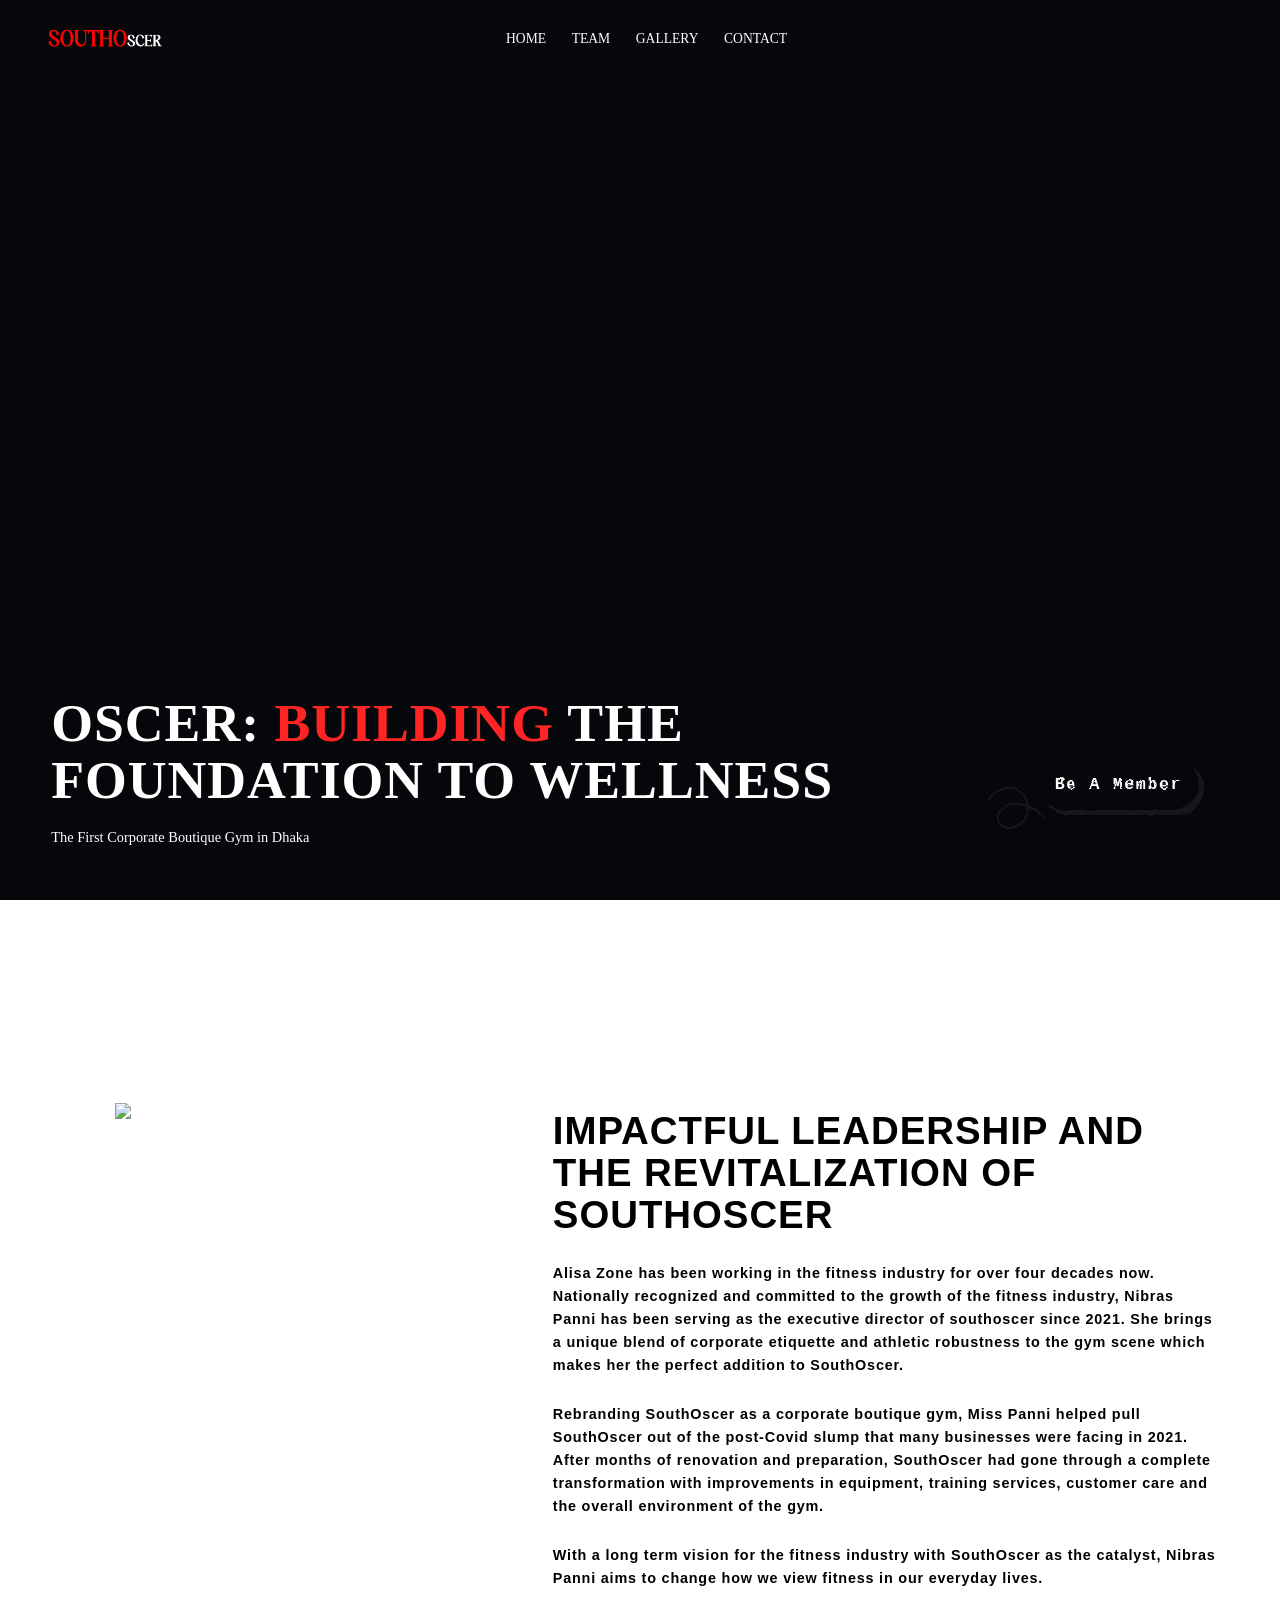
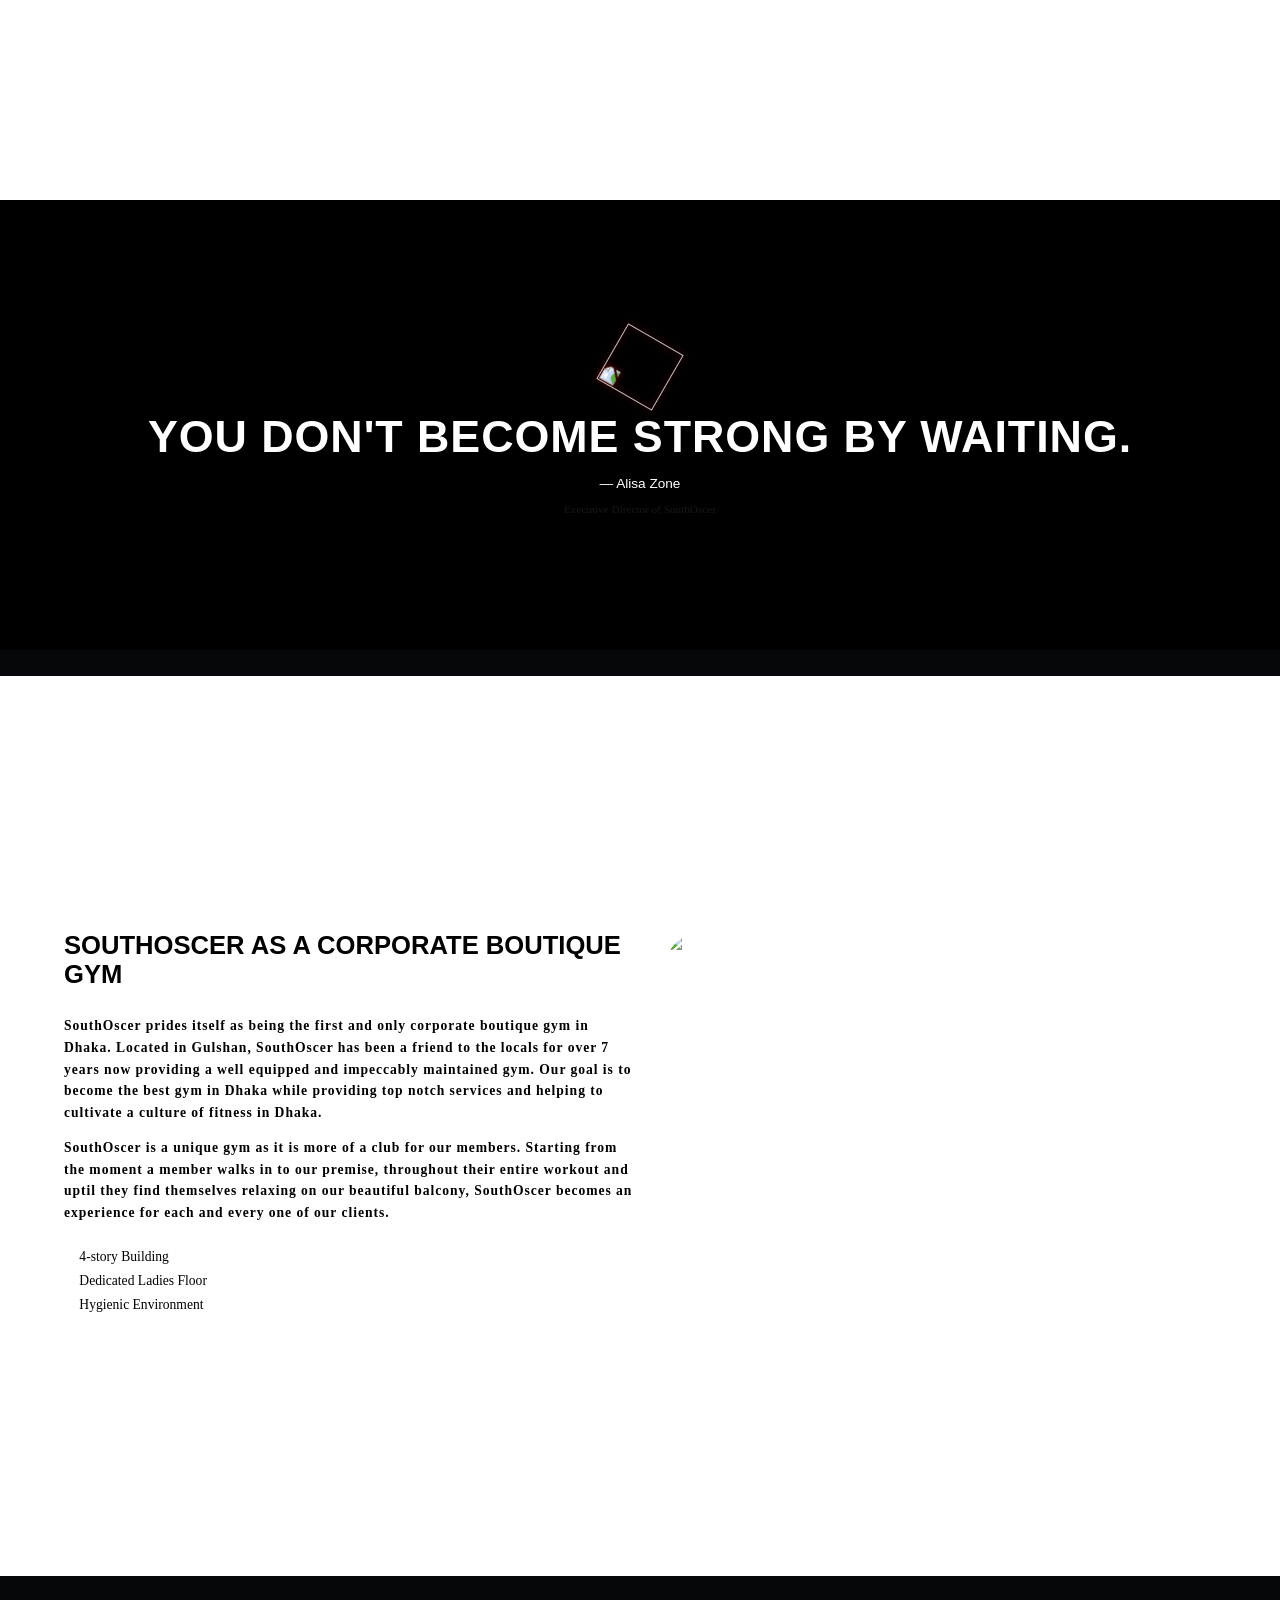
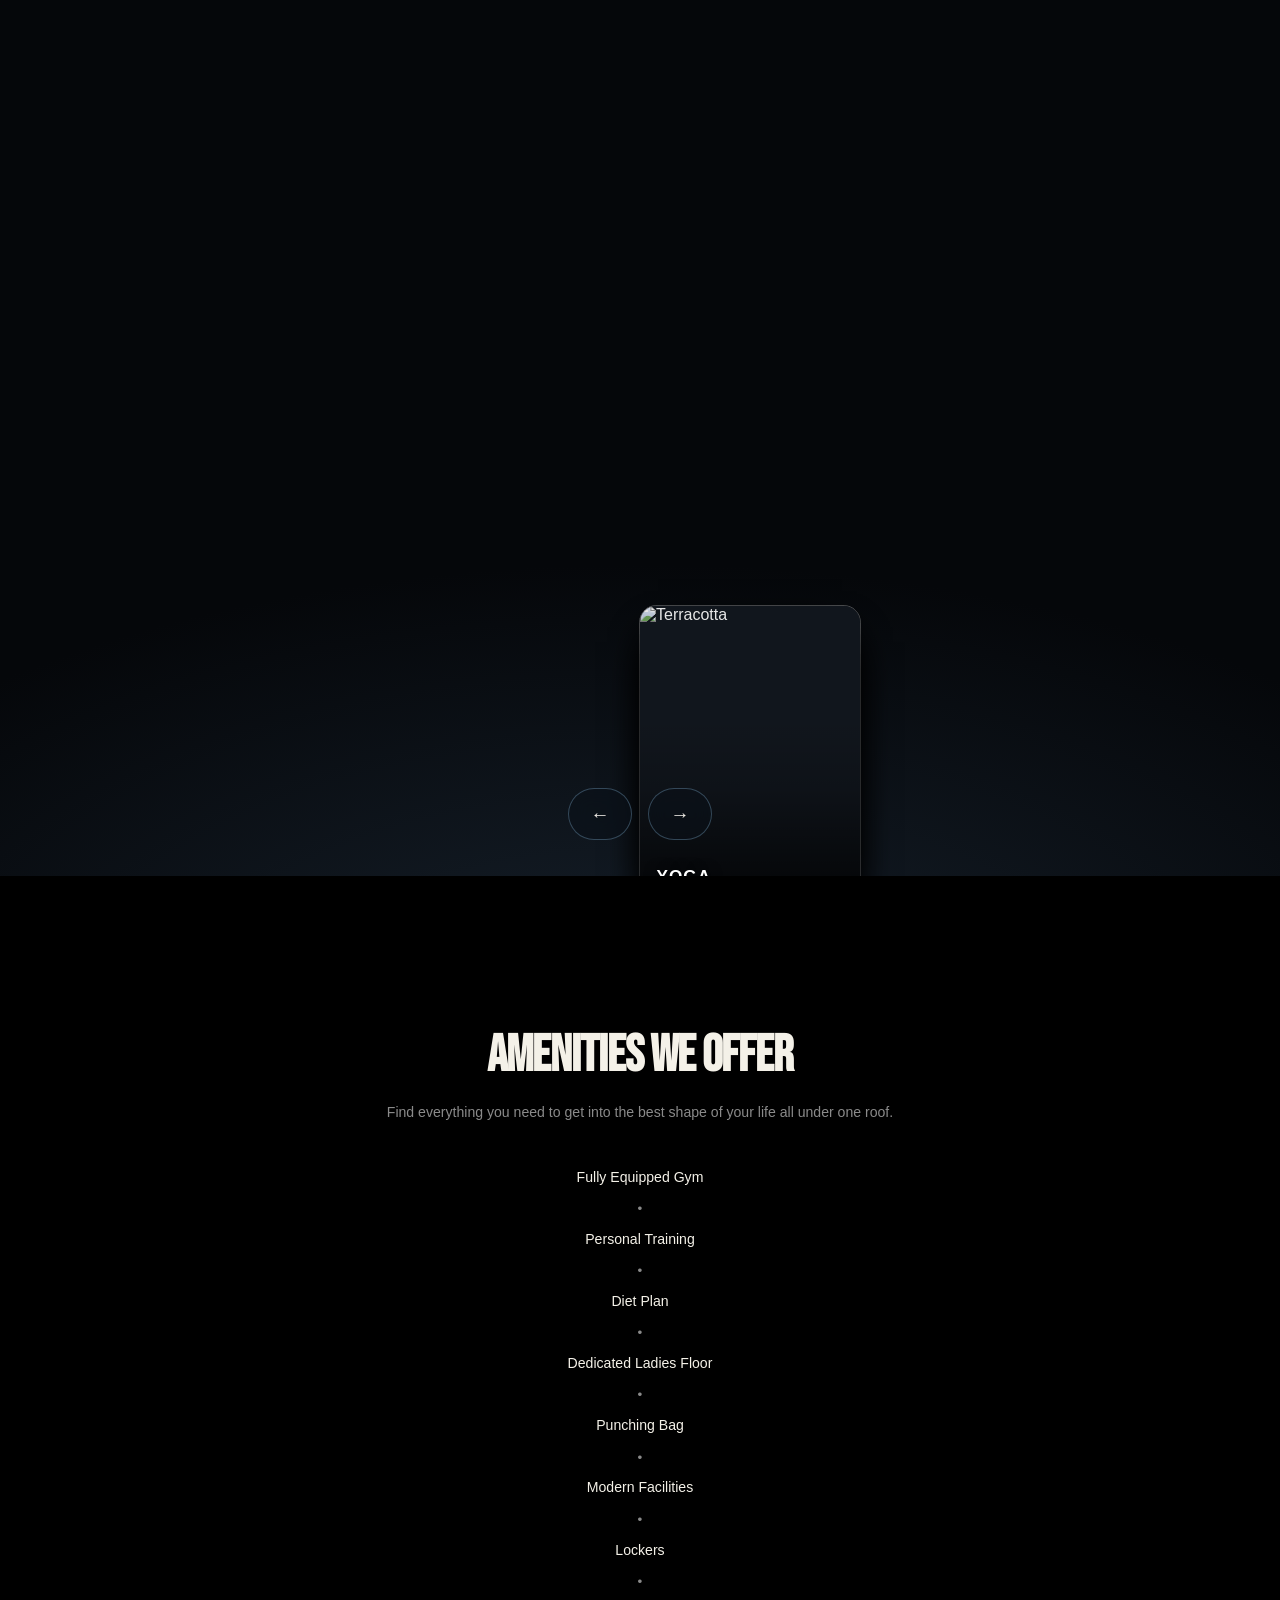
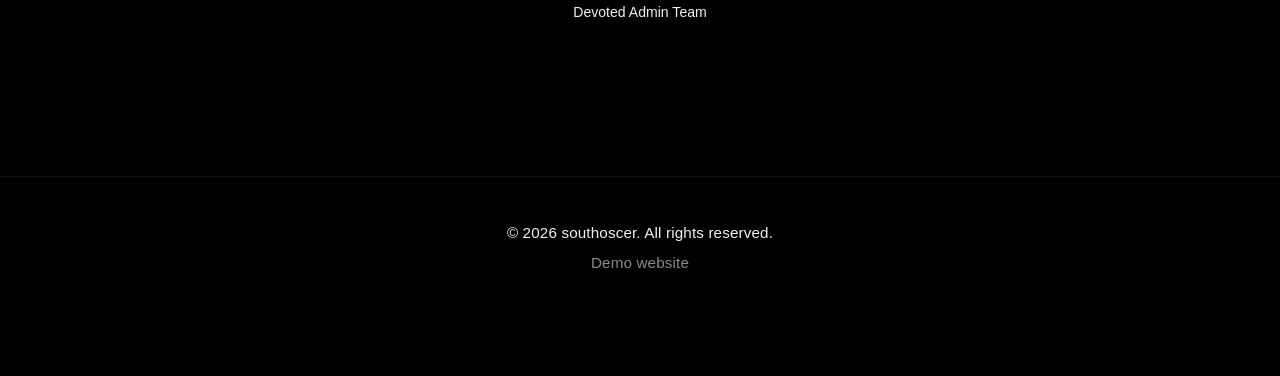
==== commit 1226baa3: "first commit" ====
--- a/index.html
+++ b/index.html
@@ -19,11 +19,24 @@
 
         <div class="mobile-nav">
             <div class="ms-logo">
-                <img src="Components/home-image/gym-logo.png" alt="">
-            </div>
-            <div class="ms-menu">
+                <img src="Components/home-image/gym-logo.png" alt="logo">
+            </div>
+            <div class="ms-menu" id="mobileMenuBtn" aria-label="Toggle Navigation">
                 <div class="line1"></div>
                 <div class="line2"></div>
+            </div>
+        </div>
+
+        <!-- Mobile Menu Drawer (Overlay) -->
+        <div class="mobile-menu-drawer" id="mobileDrawer">
+            <a href="#" class="drawer-link">Home</a>
+            <a href="All-pages/team.html" class="drawer-link">Team</a>
+            <a href="All-pages/gallery.html" class="drawer-link">Gallery</a>
+            <a href="All-pages/contact.html" class="drawer-link">Contact</a>
+            <div class="drawer-socials">
+                <a href="#" class="drawer-social" aria-label="Facebook"><i class="ri-facebook-fill"></i></a>
+                <a href="#" class="drawer-social" aria-label="Instagram"><i class="ri-instagram-line"></i></a>
+                <a href="#" class="drawer-social" aria-label="WhatsApp"><i class="ri-whatsapp-line"></i></a>
             </div>
         </div>
 
@@ -33,9 +46,9 @@
             </div>
             <div class="section">
                 <a href="#" class="nav-link">Home</a>
-                <a href="#" class="nav-link">Team</a>
-                <a href="#" class="nav-link">Gallery</a>
-                <a href="#" class="nav-link">Contact</a>
+                <a href="All-pages/team.html" class="nav-link">Team</a>
+                <a href="All-pages/gallery.html" class="nav-link">Gallery</a>
+                <a href="All-pages/contact.html" class="nav-link">Contact</a>
             </div>
             <div class="social">
                 <div class="fb"><i class="ri-facebook-fill"></i></div>
@@ -169,7 +182,7 @@
             <div class="about-right">
                 <h1>Impactful Leadership and the  Revitalization of SouthOscer</h1>
                 <p>Alisa Zone has been working in the fitness industry for over four decades now. Nationally recognized and committed 
-                   to the growth of the fitness industry, Nibras Panni has been serving as the executive director of aamraActive since 
+                   to the growth of the fitness industry, Nibras Panni has been serving as the executive director of southoscer since 
                    2021. She brings a unique blend of corporate etiquette and athletic robustness to the gym scene which makes her the 
                     perfect addition to SouthOscer.</p>
                 <p>Rebranding SouthOscer as a corporate boutique gym, Miss Panni helped pull SouthOscer out of the post-Covid 
@@ -330,7 +343,7 @@
 
             <!-- Text Block -->
             <div class="footer-text">
-                <p>© 2026 aamraActive. All rights reserved.</p>
+                <p>© 2026 southoscer. All rights reserved.</p>
                 <p>Demo website</p>
             </div>
 
--- a/style.css
+++ b/style.css
@@ -29,7 +29,7 @@
       box-sizing: border-box;
       text-decoration: none;
       color: #fff;
-      font-family: 'par', sans-serif;
+      font-family: 'para', sans-serif;
     }
     *, *::before, *::after { box-sizing: border-box; }
 
@@ -67,16 +67,15 @@
        ============================================================ */
     .mobile-nav{
       width: 100%;
-      display: flex;
+      display: none;
       justify-content: space-between;
-      /* align-items: center; */
+      align-items: center;
 
       position: fixed;
-      top: -0.6vw; left: 0;
+      top: 0; left: 0;
       z-index: 9999;
 
-      padding: clamp(8px, 1.2vw, 16px) clamp(12px, 2vw, 24px);
-      padding: 0;
+      padding: clamp(10px, 2vw, 16px) clamp(14px, 3vw, 24px);
       background-color: transparent;
       backdrop-filter: none;
       border-bottom: 1px solid transparent;
@@ -85,11 +84,11 @@
                   border-color 0.3s ease;
     }
 
-    /* .mobile-nav.scrolled {
+    .mobile-nav.scrolled {
       background-color: rgba(0, 0, 0, 0.95);
       backdrop-filter: blur(8px);
       border-bottom: 1px solid rgba(255, 255, 255, 0.1);
-    } */
+    }
 
     .mobile-nav .ms-logo{
       height: clamp(46px, 10vw, 64px);
@@ -142,6 +141,58 @@
     }
     .mobile-nav .ms-menu:hover::before{ transform: scaleY(1); }
 
+    /* Mobile Drawer */
+    .mobile-menu-drawer {
+      position: fixed;
+      top: 0; left: 0;
+      width: 100%; height: 100vh;
+      background: rgba(5, 7, 10, 0.98);
+      backdrop-filter: blur(12px);
+      z-index: 9998;
+      display: flex;
+      flex-direction: column;
+      align-items: center;
+      justify-content: center;
+      gap: 2rem;
+      opacity: 0;
+      visibility: hidden;
+      transform: translateY(-10px);
+      transition: all 0.4s ease;
+    }
+    .mobile-menu-drawer.open {
+      opacity: 1;
+      visibility: visible;
+      transform: translateY(0);
+    }
+    .drawer-link {
+      font-family: 'main', sans-serif;
+      font-size: 2rem;
+      color: #fff;
+      text-transform: uppercase;
+      letter-spacing: 0.08em;
+      text-decoration: none;
+      transition: color 0.3s ease;
+    }
+    .drawer-link:hover { color: var(--red-color); }
+    .drawer-socials {
+      display: flex;
+      gap: 1.25rem;
+      margin-top: 1rem;
+    }
+    .drawer-social {
+      width: 42px; height: 42px;
+      border-radius: 50%;
+      background: #1a1a1a;
+      display: flex;
+      align-items: center;
+      justify-content: center;
+      color: #fff;
+      font-size: 1.25rem;
+      text-decoration: none;
+      transition: 0.3s ease;
+    }
+    .drawer-social:hover { background: var(--red-color); color: #fff; }
+
     /* ============================================================
        DESKTOP NAV
        ============================================================ */
@@ -160,7 +211,11 @@
       backdrop-filter: none;
       border-bottom: 1px solid transparent;
       box-shadow: none;
-      transition: 0.5s ease;
+      transition: background-color 0.4s ease,
+                  backdrop-filter 0.4s ease,
+                  border-color 0.4s ease,
+                  box-shadow 0.4s ease,
+                  padding 0.4s ease;
     }
 
     nav.scrolled {
@@ -1002,6 +1057,9 @@
     @media (max-width: 768px){
       :root{ --pad-x: 1.25rem; }
 
+      .mobile-nav{ display: flex; }
+      nav{ display: none; }
+
       .hero-content{
         padding: clamp(5rem, 18vw, 8rem) clamp(1.25rem, 5vw, 2rem) clamp(2rem, 6vw, 3rem);
         gap: clamp(1rem, 3vw, 1.75rem);
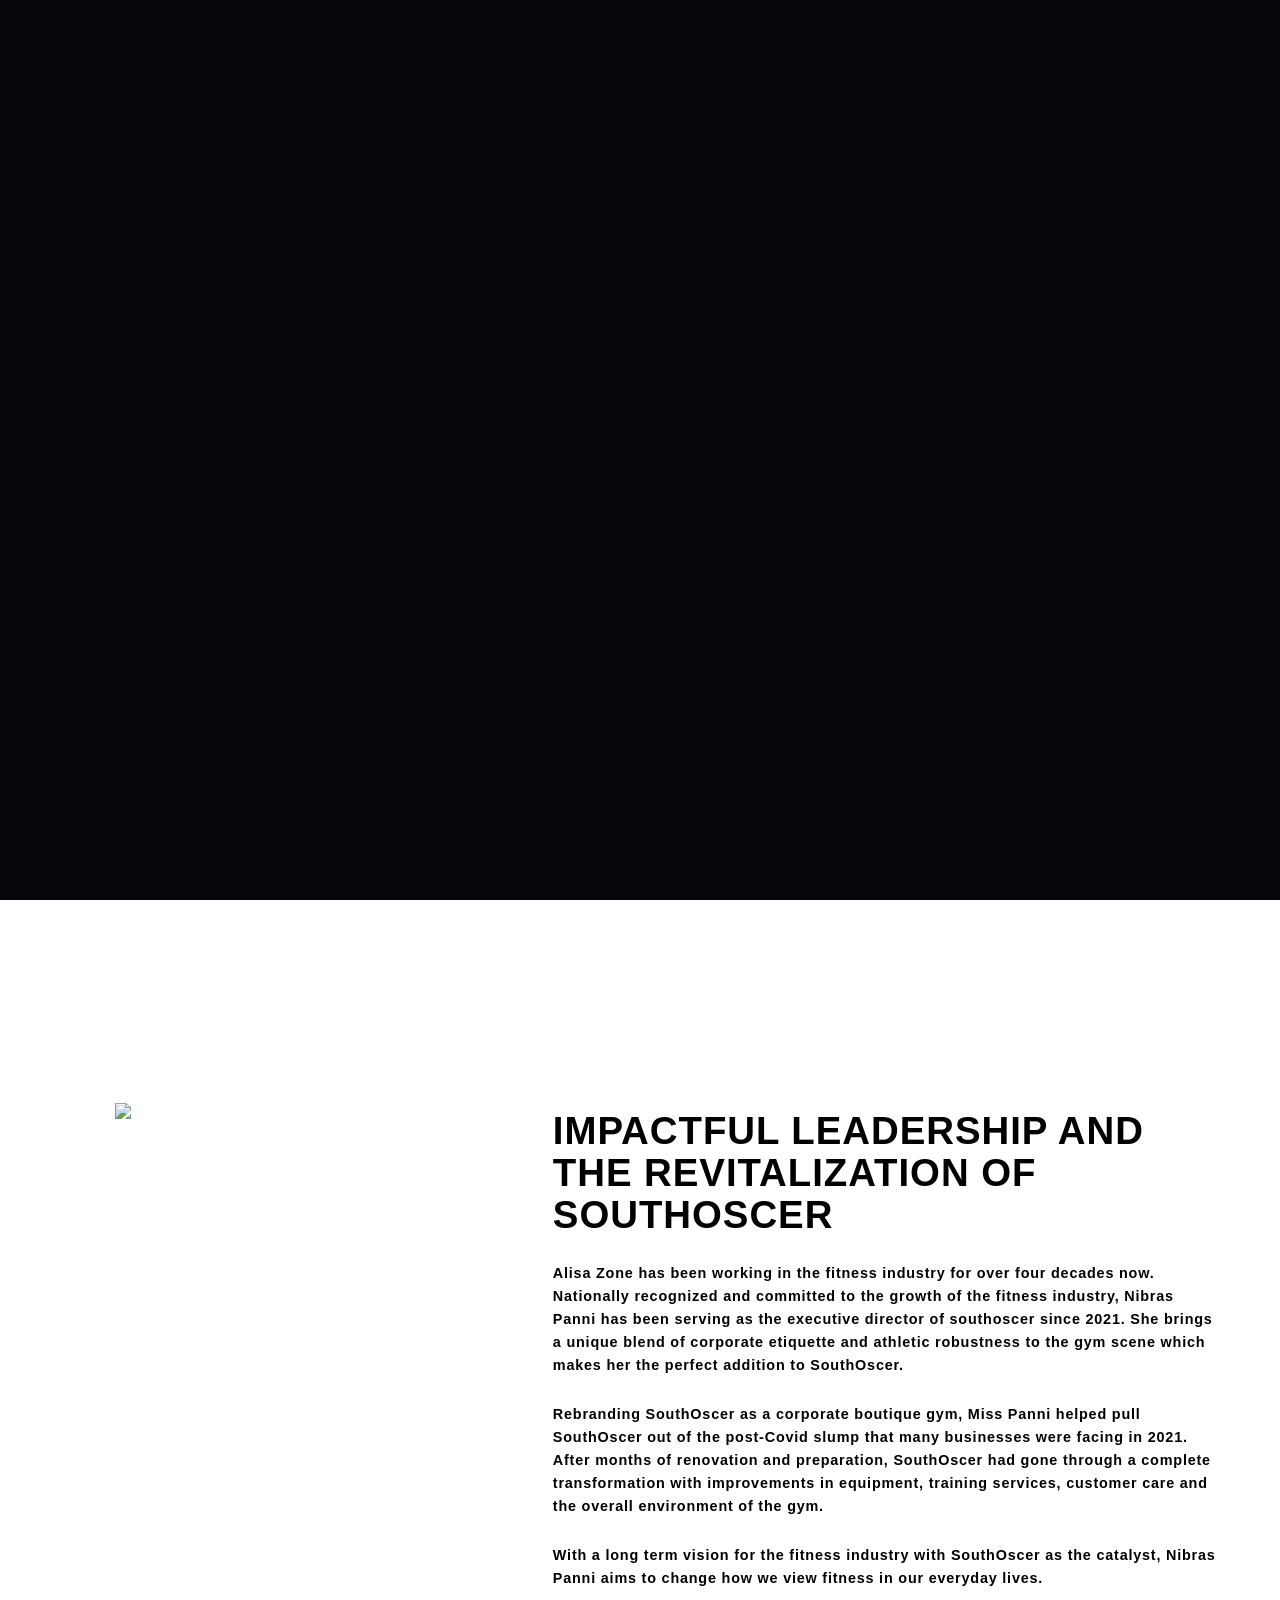
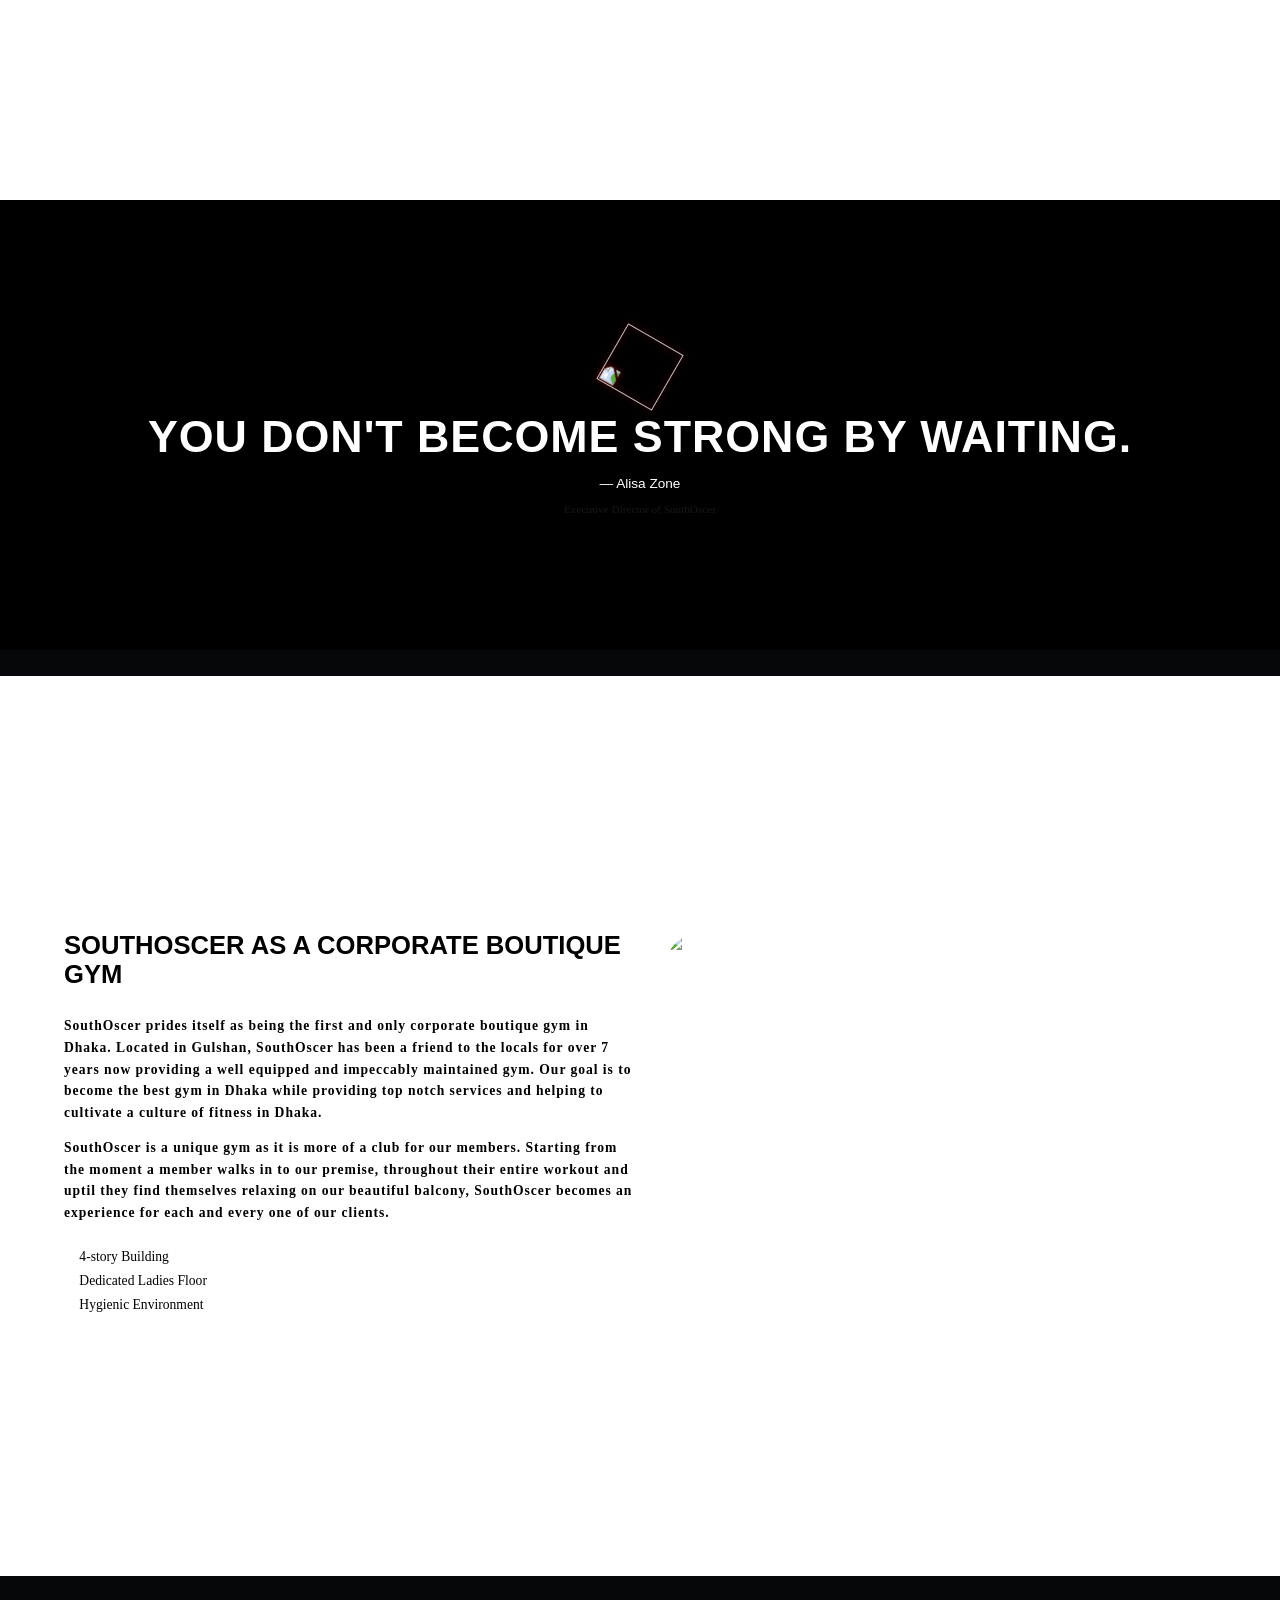
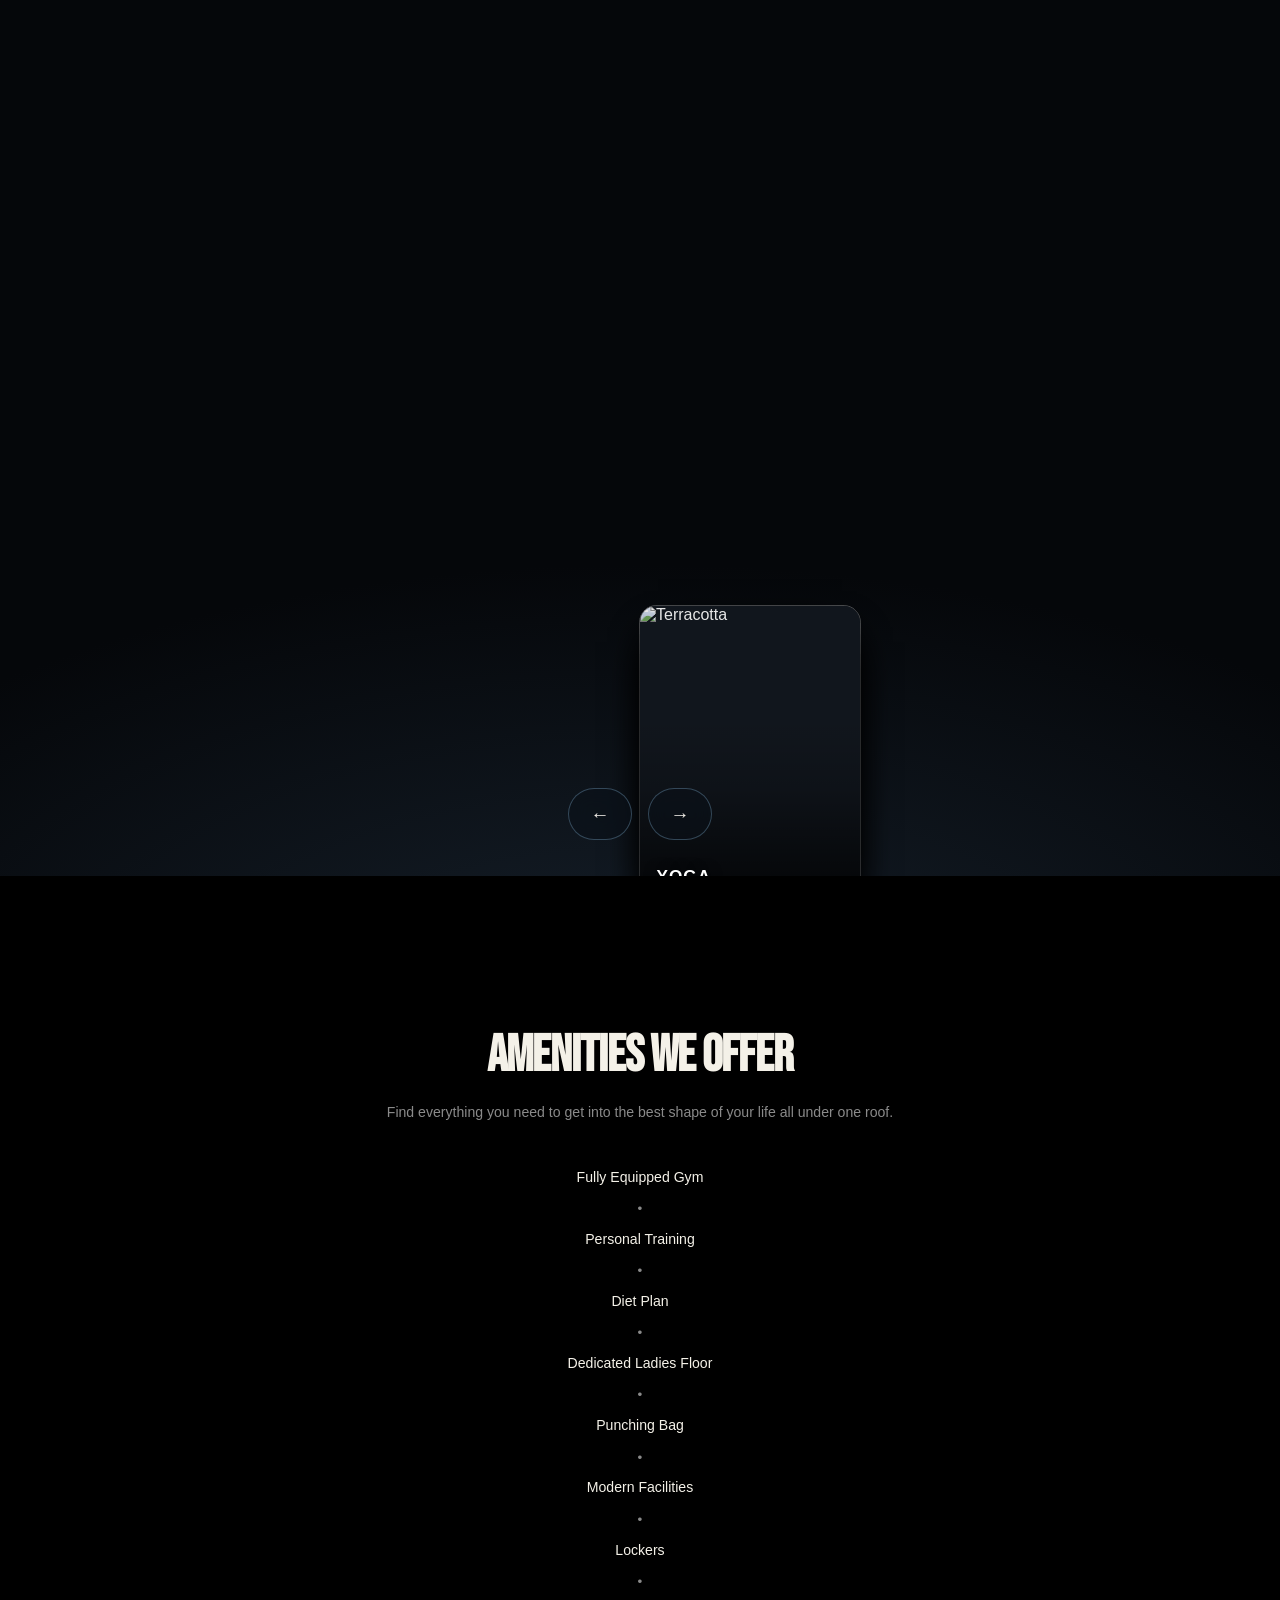
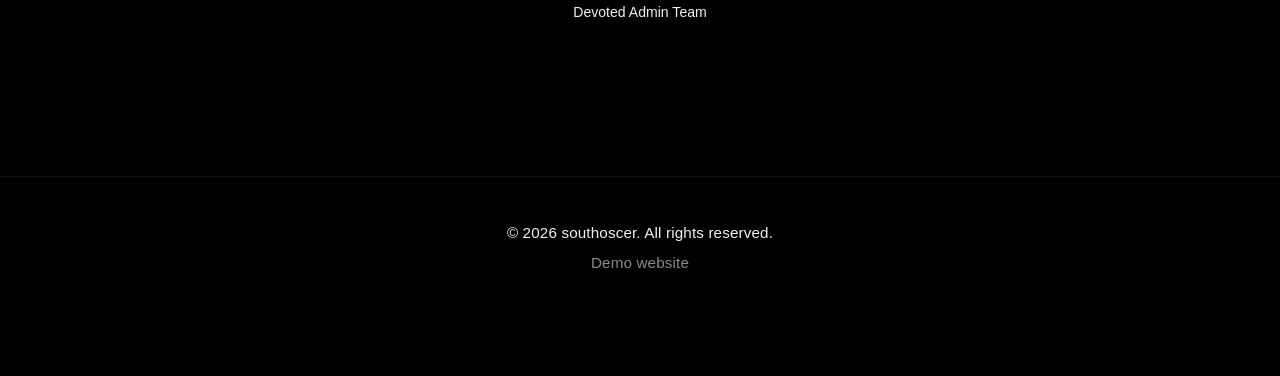
==== commit 0ef4b3f3: "Update website" ====
--- a/index.html
+++ b/index.html
@@ -13,6 +13,47 @@
     <link rel="stylesheet" href="https://cdn.jsdelivr.net/npm/swiper@11/swiper-bundle.min.css">
 </head>
 <body>
+
+    <!-- Site Preloader (Uiverse.io by Subaashbala) -->
+    <div class="loader-overlay" id="sitePreloader">
+        <div class="loader">
+          <span class="l">
+            <svg xmlns="http://www.w3.org/2000/svg" fill="none" viewBox="0 0 11 18" height="18" width="11" class="letter">
+              <path fill="black" d="M0.28 16.14V0.94L3.7 0.64L5.7 1.64V12.3L8.5 12.06L10.5 13.06V16.44L2.28 17.14L0.28 16.14ZM3.5 12.7V0.859999L0.48 1.12V15.94L8.3 15.26V12.28L3.5 12.7Z"></path>
+            </svg>
+          </span>
+          <span class="o">
+            <svg xmlns="http://www.w3.org/2000/svg" fill="none" viewBox="0 0 16 18" height="18" width="16" class="letter">
+              <path fill="black" d="M8.94 17.24C8.84667 17.2533 8.74667 17.26 8.64 17.26C8.54667 17.26 8.45333 17.26 8.36 17.26C7.66667 17.26 7.02667 17.16 6.44 16.96C5.86667 16.7733 5.30667 16.5533 4.76 16.3C3.33333 15.5933 2.28667 14.6 1.62 13.32C0.966667 12.0267 0.64 10.4933 0.64 8.72C0.64 7.68 0.766667 6.67333 1.02 5.7C1.28667 4.71333 1.68 3.82667 2.2 3.04C2.72 2.24 3.36667 1.58667 4.14 1.08C4.92667 0.573332 5.84667 0.273333 6.9 0.18C7.00667 0.166666 7.10667 0.159999 7.2 0.159999C7.29333 0.159999 7.38667 0.159999 7.48 0.159999C8.14667 0.159999 8.74 0.246666 9.26 0.419999C9.78 0.579999 10.3067 0.766666 10.84 0.979999C11.8 1.36667 12.6 1.94 13.24 2.7C13.88 3.46 14.36 4.35333 14.68 5.38C15 6.39333 15.16 7.48 15.16 8.64C15.16 9.72 15.0333 10.7533 14.78 11.74C14.5267 12.7267 14.14 13.62 13.62 14.42C13.1133 15.2067 12.4667 15.8467 11.68 16.34C10.9067 16.8467 9.99333 17.1467 8.94 17.24ZM6.92 16.04C7.94667 15.96 8.84 15.68 9.6 15.2C10.36 14.7067 10.9867 14.0733 11.48 13.3C11.9733 12.5133 12.34 11.64 12.58 10.68C12.8333 9.70667 12.96 8.69333 12.96 7.64C12.96 6.68 12.8467 5.76667 12.62 4.9C12.4067 4.02 12.0733 3.24 11.62 2.56C11.1667 1.88 10.5933 1.34667 9.9 0.959999C9.22 0.559999 8.41333 0.359999 7.48 0.359999C7.38667 0.359999 7.29333 0.359999 7.2 0.359999C7.12 0.359999 7.02667 0.366666 6.92 0.38C5.89333 0.473333 5 0.766666 4.24 1.26C3.48 1.74 2.84667 2.37333 2.34 3.16C1.83333 3.93333 1.45333 4.8 1.2 5.76C0.96 6.70667 0.84 7.69333 0.84 8.72C0.84 9.72 0.953333 10.6667 1.18 11.56C1.40667 12.44 1.74667 13.22 2.2 13.9C2.65333 14.5667 3.22667 15.0933 3.92 15.48C4.61333 15.8667 5.42 16.06 6.34 16.06C6.44667 16.06 6.54667 16.06 6.64 16.06C6.73333 16.06 6.82667 16.0533 6.92 16.04ZM6.92 12.94C6.86667 12.94 6.81333 12.9467 6.76 12.96C6.72 12.96 6.67333 12.96 6.62 12.96C5.82 12.96 5.18667 12.6133 4.72 11.92C4.26667 11.2267 4.04 10.0667 4.04 8.44C4.04 7.28 4.16667 6.34667 4.42 5.64C4.67333 4.93333 5.02 4.41333 5.46 4.08C5.9 3.73333 6.38667 3.54 6.92 3.5C6.97333 3.5 7.02667 3.5 7.08 3.5C7.13333 3.48667 7.18667 3.48 7.24 3.48C8.02667 3.48 8.64 3.82 9.08 4.5C9.52 5.16667 9.74 6.31333 9.74 7.94C9.74 9.67333 9.47333 10.9267 8.94 11.7C8.42 12.46 7.74667 12.8733 6.92 12.94ZM6.86 12.74C7.64667 12.6733 8.28667 12.2733 8.78 11.54C9.28667 10.8067 9.54 9.60667 9.54 7.94C9.54 7.18 9.49333 6.53333 9.4 6C9.30667 5.46667 9.16667 5.03333 8.98 4.7C8.91333 4.68667 8.84667 4.68 8.78 4.68C8.71333 4.66667 8.64667 4.66 8.58 4.66C7.79333 4.66 7.20667 5.07333 6.82 5.9C6.43333 6.71333 6.24 7.89333 6.24 9.44C6.24 10.2133 6.29333 10.8733 6.4 11.42C6.50667 11.9533 6.66 12.3933 6.86 12.74Z"></path>
+            </svg>
+          </span>
+          <span class="a">
+            <svg xmlns="http://www.w3.org/2000/svg" fill="none" viewBox="0 0 15 18" height="18" width="15" class="letter">
+              <path fill="black" d="M9.28 15.76L8.54 13.38L6.96 13.52L5.98 17.02L2.58 17.32L0.58 16.32L4.96 0.699999L8.26 0.419999L10.26 1.42L14.72 16.48L11.28 16.76L9.28 15.76ZM5.12 0.899999L0.88 16.08L3.8 15.84L4.8 12.34L8.36 12.02L9.42 15.56L12.44 15.3L8.1 0.64L5.12 0.899999ZM5.5 9.42C5.75333 8.59333 5.96 7.80667 6.12 7.06C6.29333 6.31333 6.44 5.56667 6.56 4.82H6.64C6.74667 5.55333 6.88 6.27333 7.04 6.98C7.21333 7.67333 7.42 8.42 7.66 9.22L5.5 9.42Z"></path>
+            </svg>
+          </span>
+          <span class="d">
+            <svg xmlns="http://www.w3.org/2000/svg" fill="none" viewBox="0 0 14 18" height="18" width="14" class="letter">
+              <path fill="black" d="M0.28 16.24V1.04L4.44 0.679999C4.61333 0.666666 4.78 0.66 4.94 0.66C5.1 0.646666 5.24667 0.64 5.38 0.64C6.11333 0.64 6.76667 0.726666 7.34 0.899999C7.92667 1.07333 8.56667 1.32667 9.26 1.66C10.1933 2.08667 10.9533 2.61333 11.54 3.24C12.1267 3.85333 12.56 4.61333 12.84 5.52C13.12 6.41333 13.26 7.50667 13.26 8.8C13.26 10.4933 12.9733 11.92 12.4 13.08C11.84 14.24 11.0667 15.1333 10.08 15.76C9.09333 16.3733 7.95333 16.74 6.66 16.86L2.28 17.24L0.28 16.24ZM4.64 15.68C5.89333 15.5733 7 15.2133 7.96 14.6C8.93333 13.9867 9.69333 13.1133 10.24 11.98C10.7867 10.8467 11.06 9.45333 11.06 7.8C11.06 5.53333 10.5733 3.80667 9.6 2.62C8.64 1.43333 7.21333 0.84 5.32 0.84C5.18667 0.84 5.04667 0.846666 4.9 0.859999C4.75333 0.859999 4.60667 0.866666 4.46 0.879999L0.48 1.22V16.02L4.64 15.68ZM3.5 3.9L4.08 3.86C4.22667 3.84667 4.36 3.84 4.48 3.84C4.61333 3.82667 4.74667 3.82 4.88 3.82C5.57333 3.82 6.14 3.94667 6.58 4.2C7.03333 4.45333 7.36667 4.88667 7.58 5.5C7.80667 6.11333 7.92 6.97333 7.92 8.08C7.92 9.65333 7.59333 10.8067 6.94 11.54C6.28667 12.26 5.4 12.6667 4.28 12.76L3.5 12.82V3.9ZM5.7 12.2C6.38 11.9067 6.88667 11.4333 7.22 10.78C7.55333 10.1133 7.72 9.21333 7.72 8.08C7.72 6.66667 7.52 5.65333 7.12 5.04C7.06667 5.02667 7.01333 5.02 6.96 5.02C6.90667 5.02 6.85333 5.02 6.8 5.02C6.68 5.02 6.56 5.02667 6.44 5.04C6.33333 5.04 6.22 5.04667 6.1 5.06L5.7 5.08V12.2Z"></path>
+            </svg>
+          </span>
+          <span class="ispan">
+            <svg xmlns="http://www.w3.org/2000/svg" fill="none" viewBox="0 0 6 17" height="18" width="6" class="letter i">
+              <path fill="black" d="M0.38 15.96V0.76L3.86 0.439999L5.86 1.44V16.64L2.38 16.94L0.38 15.96ZM0.58 0.94V15.74L3.66 15.46V0.66L0.58 0.94Z"></path>
+            </svg>
+          </span>
+          <span class="n">
+            <svg xmlns="http://www.w3.org/2000/svg" fill="none" viewBox="0 0 13 18" height="18" width="13" class="letter">
+              <path fill="black" d="M7.22 15.82L5.72 12.44V16.92L2.28 17.22L0.28 16.22V1.02L3.52 0.74L5.52 1.74L7 4.94V0.64L10.48 0.319999L12.48 1.32V16.54L9.22 16.82L7.22 15.82ZM7.2 0.819999V6.42C7.2 6.56667 7.20667 6.80667 7.22 7.14C7.23333 7.46 7.24667 7.8 7.26 8.16C7.28667 8.50667 7.30667 8.80667 7.32 9.06C7.33333 9.3 7.34 9.42 7.34 9.42L7.28 9.46C7.28 9.46 7.26 9.38667 7.22 9.24C7.19333 9.09333 7.14667 8.92 7.08 8.72C7.01333 8.50667 6.94 8.31333 6.86 8.14L3.4 0.959999L0.48 1.2V16L3.52 15.76V10.52C3.52 10.36 3.51333 10.0867 3.5 9.7C3.48667 9.31333 3.47333 8.90667 3.46 8.48C3.46 8.05333 3.45333 7.69333 3.44 7.4C3.42667 7.09333 3.42 6.94 3.42 6.94L3.48 6.92C3.48 6.92 3.51333 7.05333 3.58 7.32C3.66 7.57333 3.76667 7.84 3.9 8.12L7.4 15.62L10.28 15.36V0.539999L7.2 0.819999Z"></path>
+            </svg>
+          </span>
+          <span class="g">
+            <svg xmlns="http://www.w3.org/2000/svg" fill="none" viewBox="0 0 15 18" height="18" width="15" class="letter">
+              <path fill="black" d="M14.04 13.72C13.64 14.6533 12.9933 15.44 12.1 16.08C11.22 16.72 10.1333 17.0933 8.84 17.2C8.72 17.2133 8.6 17.22 8.48 17.22C8.36 17.22 8.24 17.22 8.12 17.22C7.12 17.22 6.16667 17.0467 5.26 16.7C4.36667 16.3533 3.57333 15.8333 2.88 15.14C2.18667 14.4333 1.64 13.54 1.24 12.46C0.84 11.38 0.64 10.1 0.64 8.62C0.64 7.48667 0.78 6.42667 1.06 5.44C1.34 4.44 1.74667 3.55333 2.28 2.78C2.82667 2.00667 3.48667 1.38667 4.26 0.92C5.03333 0.453333 5.90667 0.179999 6.88 0.0999997C6.96 0.0866657 7.04 0.0799987 7.12 0.0799987C7.2 0.0799987 7.28 0.0799987 7.36 0.0799987C8.33333 0.0799987 9.28 0.299999 10.2 0.74C11.1333 1.18 11.9467 1.78 12.64 2.54C13.3467 3.3 13.8467 4.16 14.14 5.12L11.76 6.46L12.04 6.44L14.04 7.44V13.72ZM5.9 7.16V10L8.98 9.74V11.46C8.80667 11.8067 8.52667 12.1067 8.14 12.36C7.76667 12.6 7.37333 12.7333 6.96 12.76C6.90667 12.7733 6.84667 12.78 6.78 12.78C6.72667 12.78 6.66667 12.78 6.6 12.78C5.73333 12.78 5.08 12.4333 4.64 11.74C4.2 11.0467 3.98 9.92 3.98 8.36C3.98 6.94667 4.20667 5.82 4.66 4.98C5.11333 4.14 5.84 3.68 6.84 3.6H7.06C7.60667 3.6 8.07333 3.76 8.46 4.08C8.86 4.4 9.14667 4.86667 9.32 5.48L11.9 4.02C11.6733 3.38 11.36 2.78 10.96 2.22C10.5733 1.64667 10.0867 1.18 9.5 0.819999C8.91333 0.459999 8.2 0.28 7.36 0.28C7.29333 0.28 7.22 0.28 7.14 0.28C7.06 0.28 6.98 0.286666 6.9 0.299999C5.63333 0.406666 4.54667 0.846666 3.64 1.62C2.73333 2.38 2.04 3.37333 1.56 4.6C1.08 5.81333 0.84 7.15333 0.84 8.62C0.84 10.14 1.06 11.4533 1.5 12.56C1.94 13.6667 2.56667 14.52 3.38 15.12C4.19333 15.72 5.16 16.02 6.28 16.02C6.37333 16.02 6.46 16.02 6.54 16.02C6.63333 16.02 6.72667 16.0133 6.82 16C8.07333 15.8933 9.12667 15.54 9.98 14.94C10.8467 14.3267 11.4733 13.5733 11.86 12.68V6.66L5.9 7.16ZM9.2 5.78C9.14667 5.59333 9.08667 5.42 9.02 5.26C8.95333 5.08667 8.88 4.93333 8.8 4.8C8.2 4.85333 7.70667 5.06667 7.32 5.44C6.94667 5.8 6.66667 6.29333 6.48 6.92L10.8 6.56L9.2 5.78ZM7.8 11.26L6.24 10.46C6.26667 10.9933 6.32 11.4133 6.4 11.72C6.49333 12.0133 6.62667 12.3 6.8 12.58C6.84 12.5667 6.88667 12.56 6.94 12.56C7.28667 12.5333 7.63333 12.4267 7.98 12.24C8.32667 12.04 8.59333 11.8067 8.78 11.54V11.14L7.8 11.26Z"></path>
+            </svg>
+          </span>
+        </div>
+    </div>
 
     <main>
         <!-- ------------------------------------------mobile nav---------------------------------------- -->
--- a/style.css
+++ b/style.css
@@ -61,6 +61,96 @@
 
     h1{ font-family: 'main', sans-serif; }
     main{ position: relative; width: 100%; }
+
+    /* ============================================================
+       SITE PRELOADER (Uiverse.io by Subaashbala)
+       ============================================================ */
+    .loader-overlay {
+      position: fixed;
+      top: 0;
+      left: 0;
+      width: 100%;
+      height: 100vh;
+      height: 100dvh;
+      background: #05070a;
+      z-index: 999999;
+      display: flex;
+      justify-content: center;
+      align-items: center;
+      opacity: 1;
+      visibility: visible;
+      pointer-events: all;
+      transition: opacity 0.5s cubic-bezier(0.19, 1, 0.22, 1),
+                  visibility 0.5s cubic-bezier(0.19, 1, 0.22, 1);
+    }
+
+    .loader-overlay.is-loaded {
+      opacity: 0;
+      visibility: hidden;
+      pointer-events: none;
+    }
+
+    .loader {
+      --ANIMATION-DELAY-MULTIPLIER: 70ms;
+      padding: 0;
+      margin: 0;
+      display: flex;
+      flex-direction: row;
+      justify-content: center;
+      align-items: center;
+      overflow: hidden;
+      height: 3.5rem;
+    }
+    .loader span {
+      padding: 0;
+      margin: 0;
+      display: inline-flex;
+      align-items: center;
+      letter-spacing: -5rem;
+      animation-delay: 0s;
+      transform: translateY(4rem);
+      animation: hideAndSeek 1s alternate infinite cubic-bezier(0.86, 0, 0.07, 1);
+    }
+    .loader .l {
+      animation-delay: calc(var(--ANIMATION-DELAY-MULTIPLIER) * 0);
+    }
+    .loader .o {
+      animation-delay: calc(var(--ANIMATION-DELAY-MULTIPLIER) * 1);
+    }
+    .loader .a {
+      animation-delay: calc(var(--ANIMATION-DELAY-MULTIPLIER) * 2);
+    }
+    .loader .d {
+      animation-delay: calc(var(--ANIMATION-DELAY-MULTIPLIER) * 3);
+    }
+    .loader .ispan {
+      animation-delay: calc(var(--ANIMATION-DELAY-MULTIPLIER) * 4);
+    }
+    .loader .n {
+      animation-delay: calc(var(--ANIMATION-DELAY-MULTIPLIER) * 5);
+    }
+    .loader .g {
+      animation-delay: calc(var(--ANIMATION-DELAY-MULTIPLIER) * 6);
+    }
+    .letter {
+      width: fit-content;
+      height: 3rem;
+    }
+    .i {
+      margin-inline: 5px;
+    }
+    .loader-overlay .loader svg path {
+      fill: #ffffff;
+    }
+
+    @keyframes hideAndSeek {
+      0% {
+        transform: translateY(4rem);
+      }
+      100% {
+        transform: translateY(0rem);
+      }
+    }
 
     /* ============================================================
        MOBILE NAV
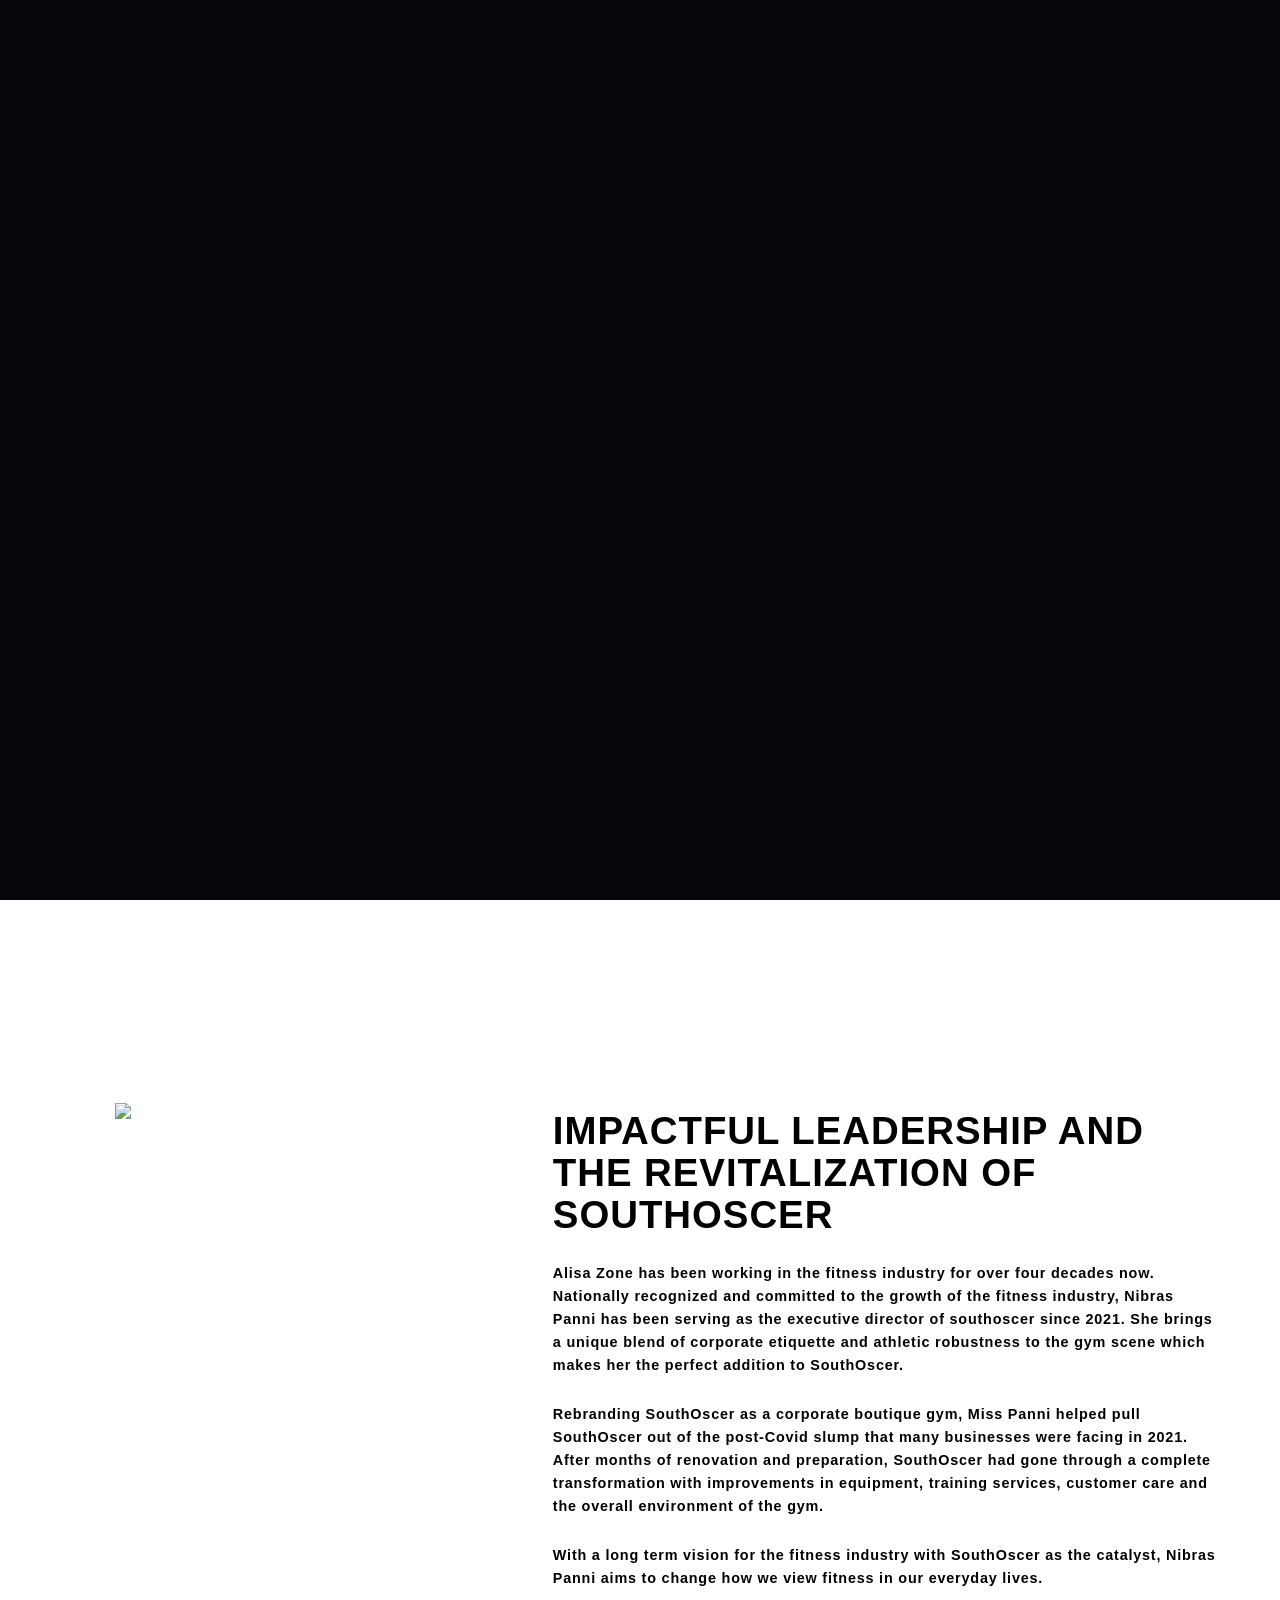
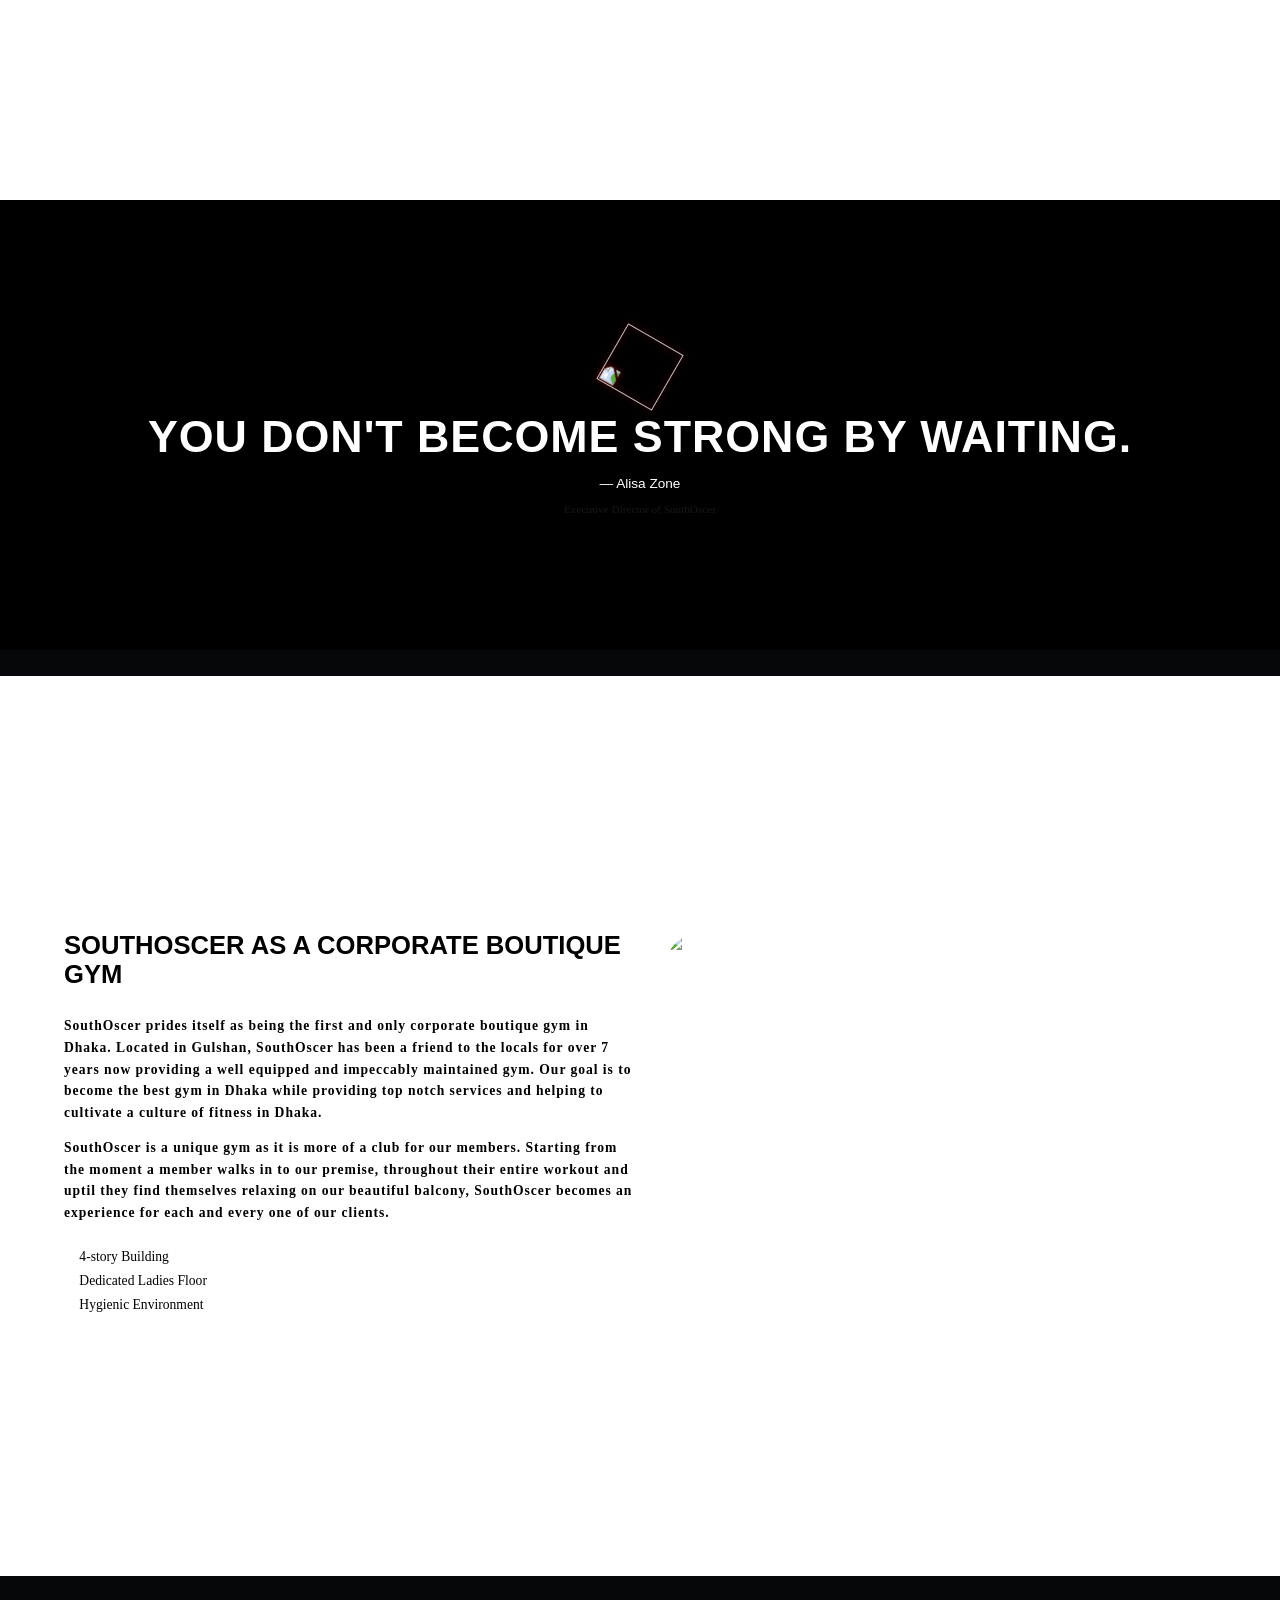
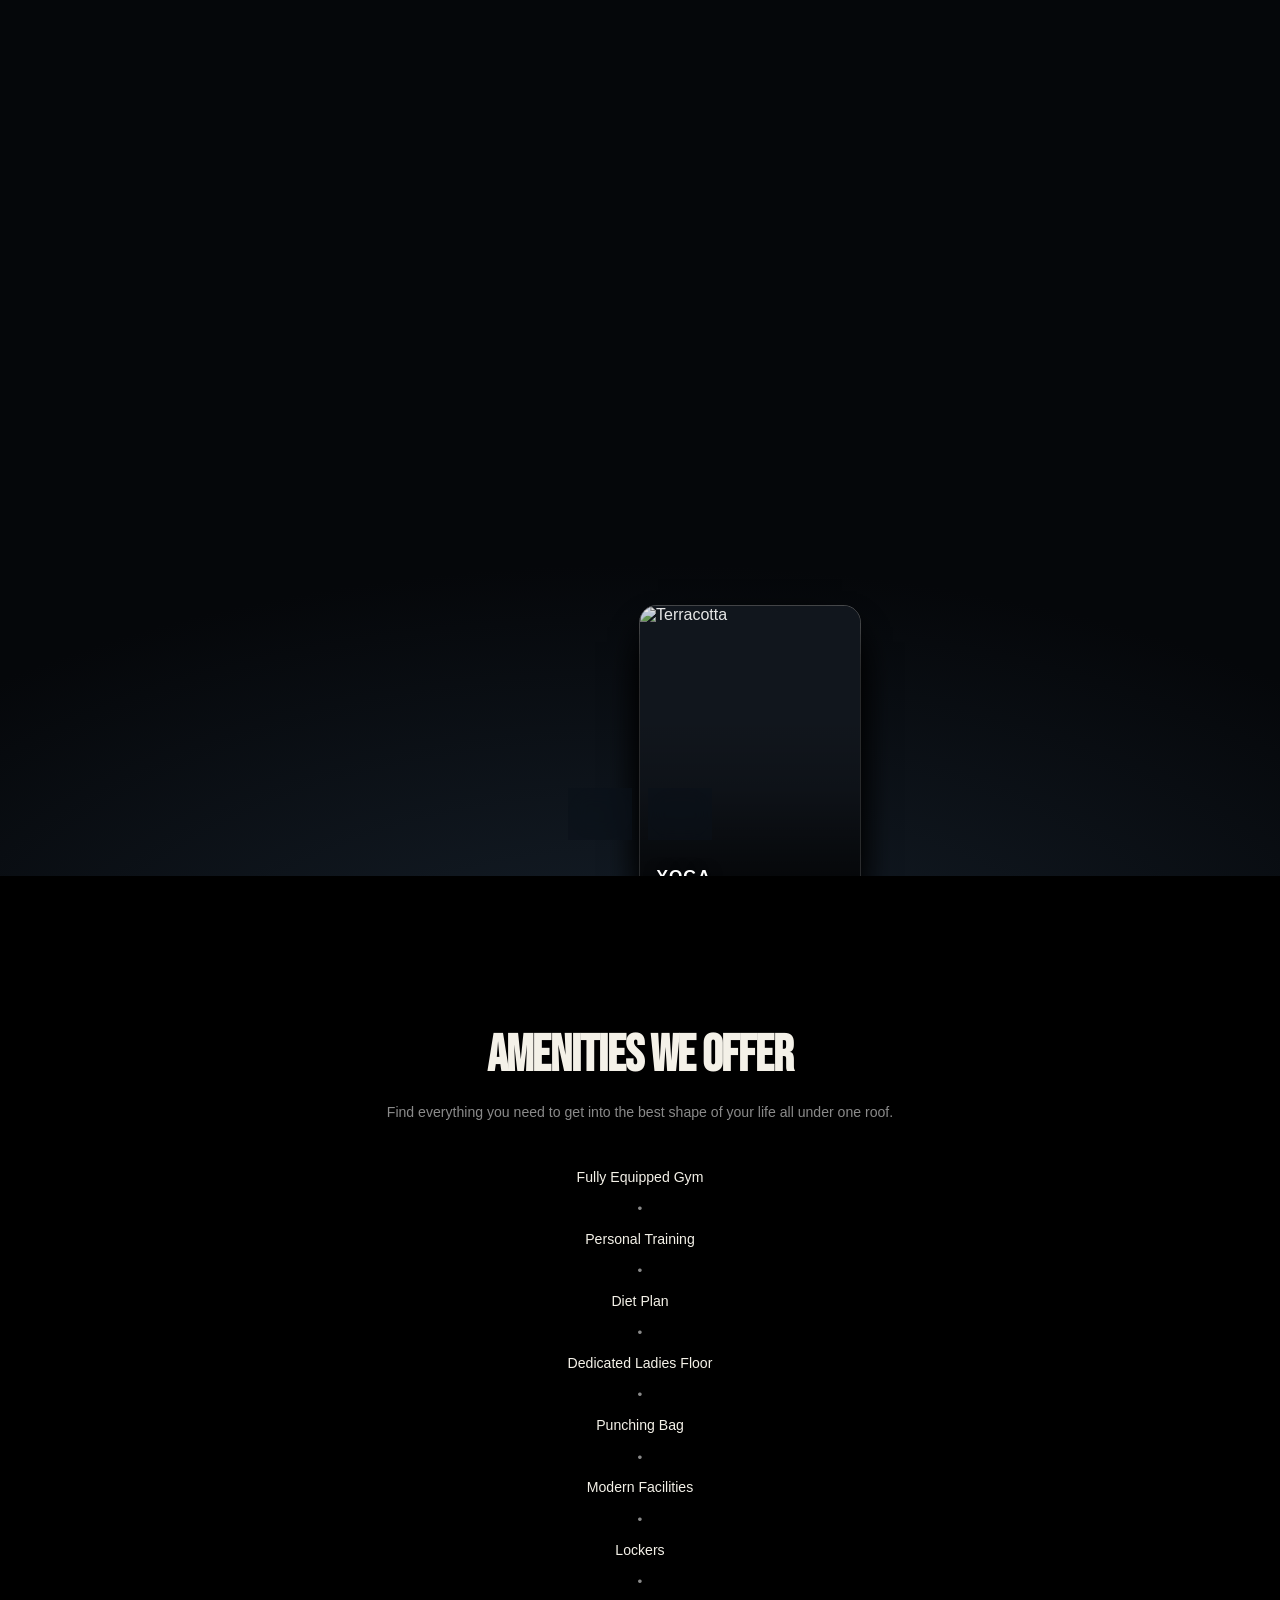
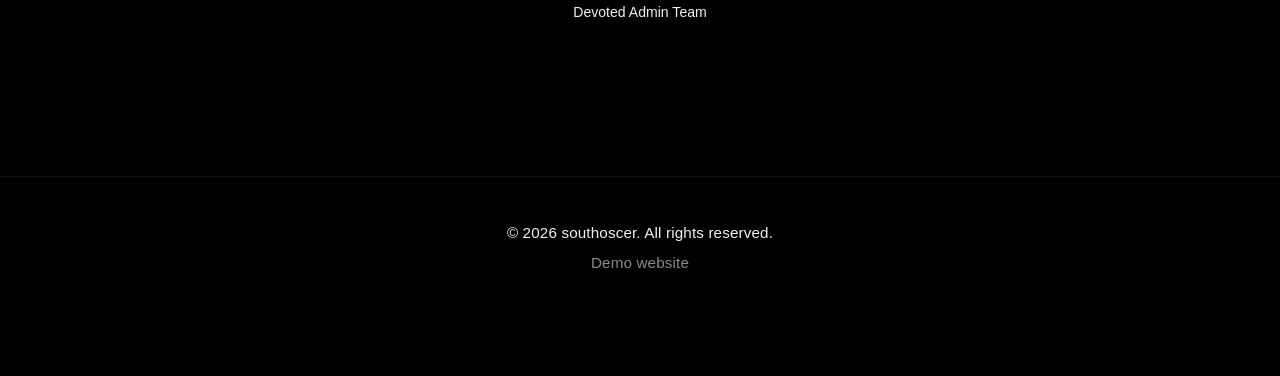
==== commit 77907397: "making logo size responsive  for mobile screen size" ====
--- a/index.html
+++ b/index.html
@@ -13,8 +13,6 @@
     <link rel="stylesheet" href="https://cdn.jsdelivr.net/npm/swiper@11/swiper-bundle.min.css">
 </head>
 <body>
-
-    <!-- Site Preloader (Uiverse.io by Subaashbala) -->
     <div class="loader-overlay" id="sitePreloader">
         <div class="loader">
           <span class="l">
@@ -101,7 +99,7 @@
         <div class="home">
             <video src="Components/all-videos/gym-bg-video.mp4" loop autoplay muted playsinline class="hero-video"></video>
 
-            <div class="hero-content">
+            <div class="hero-content hero-con">
                 <div class="hero-left">
                     <h1 id="hero-text">Oscer: <span class="h-hl">Building</span> the <br> Foundation to Wellness</h1>
                     <p>The First Corporate Boutique Gym in Dhaka</p>
--- a/style.css
+++ b/style.css
@@ -1083,6 +1083,10 @@
       .mobile-nav .ms-menu{
         margin: 0;
       }
+      .mobile-nav .ms-logo{
+      height: clamp(46px, 4vw, 64px);
+      width:  clamp(120px, 30vw, 180px);
+    }
 
       .hero-content{
         flex-direction: column;
@@ -1179,8 +1183,15 @@
     }
 
     @media (max-width: 640px){
+
+      .mobile-nav .ms-logo{
+      height: clamp(46px, 4vw, 64px);
+      width:  clamp(120px, 35vw, 180px);
+    }
+
       .hero-content{
         padding: clamp(4.5rem, 22vw, 7rem) clamp(1.25rem, 5vw, 2rem) clamp(2rem, 8vw, 3rem);
+        
       }
       .hero-content .hero-left h1{
         font-size: clamp(1.75rem, 7.5vw, 2.4rem);
@@ -1196,6 +1207,12 @@
     }
 
     @media (max-width: 480px){
+
+      .mobile-nav .ms-logo{
+      height: clamp(36px, 3vw, 44px);
+      width:  clamp(120px, 40vw, 180px);
+    }
+
       .hero-content{
         padding: clamp(4rem, 20vw, 6rem) clamp(1rem, 5vw, 1.5rem) clamp(2rem, 8vw, 2.5rem);
       }
